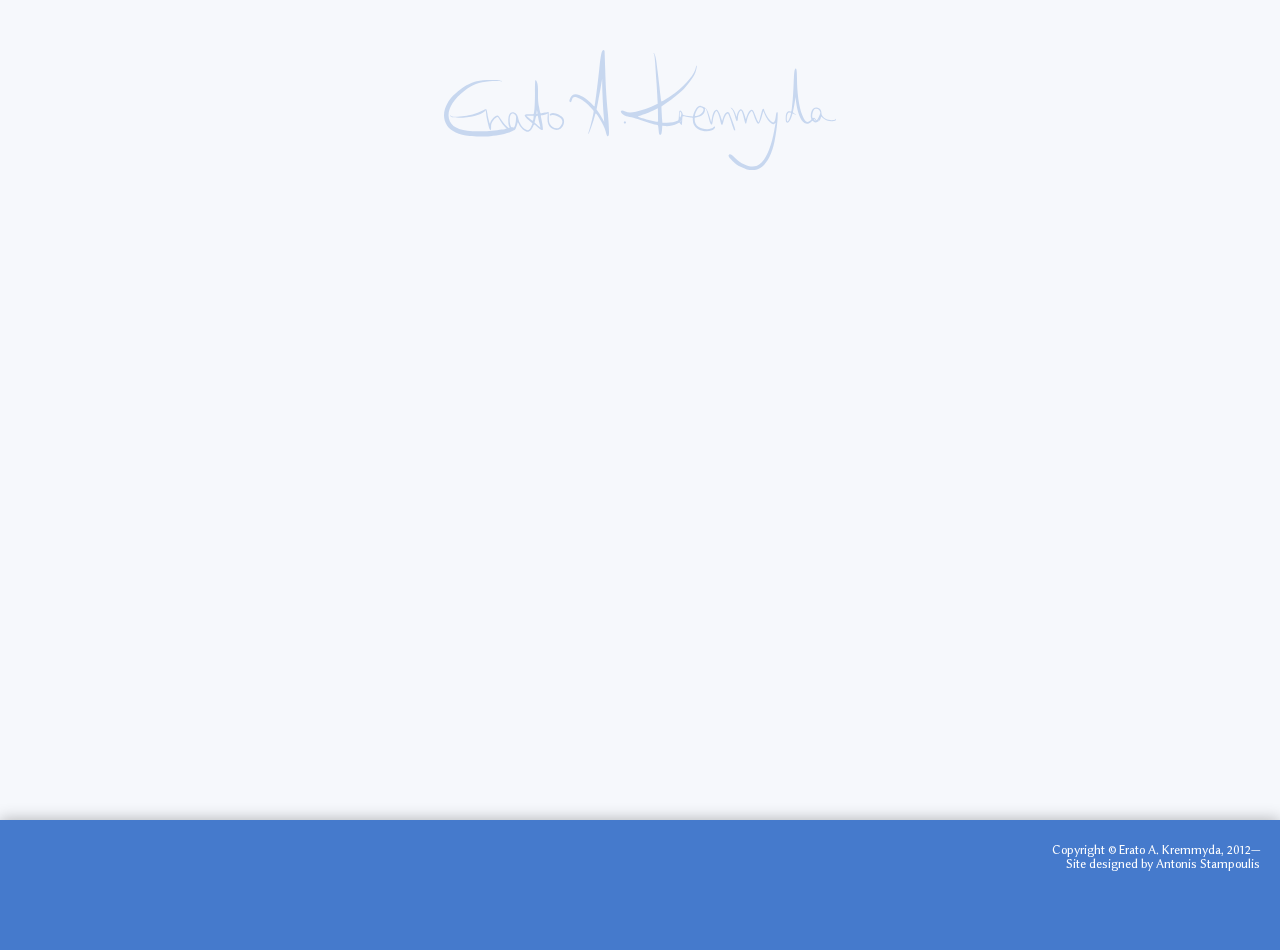
==== current_site.html @ 34c28717 "paused the operation of the site" ====
<!doctype html>
<html class="no-js">
  <head>
    <meta charset="utf-8">
    <title>Erato A. Kremmyda</title>

    <!--[if lt IE 7]>
	<style type="text/css">
		.wrapall { height:100%; }
	</style>
    <![endif]-->

    <link rel="stylesheet" type="text/css" href="site/css/main.css">

    <script type="text/javascript" src="site/js/modernizr.custom.min.js"></script>
    
    <script type="text/javascript" src="http://ajax.googleapis.com/ajax/libs/jquery/1.7.2/jquery.min.js"></script>
    
    <script type="text/javascript" src="site/js/jquery-ui-1.8.21.custom.min.js"></script>
    <script type="text/javascript" src="site/js/jquery.easing.1.3.js"></script>
    <script type="text/javascript" src="site/js/jquery.waypoints.min.js"></script>
    <script type="text/javascript" src="site/js/jquery.mylavalamp.js"></script>
    <script type="text/javascript" src="site/js/galleria-1.2.8.min.js"></script>
    <script type="text/javascript" src="site/themes/galleria.classic.min.js"></script>
    <link rel="stylesheet" href="site/themes/galleria.classic.css">
    <script type="text/javascript" src="site/js/main.js"></script>

  </head>
  <body>

    <div id="loading">
      Loading...
    </div>

    <div class="wrapall">

    <div class="wrapmain initOff">
    <header>
      <div id="title">
	<!-- <a href="#portrait" class="default"> -->
	<img src="site/img/signature.png" style="width: 392px; height: 120px;"
	     alt="Erato A. Kremmyda" class="replacesvg" />
	
	<h1 style="display: none;">Erato A. Kremmyda</h1>
	
	</a>
      </div>
      <div id="subtitle">
	COMPOSER
      </div>
    </header>

    <div class="wrapcont">
      

      <div class="navheader">MUSIC SAMPLES</div>
      <div class="clearing"></div>

    <nav>
      
      <div class="clearing"></div>

      <p><a href="#">Film</a></p>
      <ul class="lavalamp">
	
	<li class="real"><a href="#flamingos">Flamingos (Fantasia)</a></li>
	
	<li class="real"><a href="#paradiseNow">Paradise Now</a></li>
	
	<li class="real"><a href="#kramer">Kramer vs. Kramer</a></li>
	
	<li class="real"><a href="#words">Words</a></li>
	
	<li class="real"><a href="#threecandles">Three Candles <small>(documentary)</small></a></li>
	
	<li class="real"><a href="#breakaway">Break Away</a></li>
	
	<li class="real"><a href="#blacktruffle">Black Truffle</a></li>
	
	<li class="real"><a href="#nocountry">No Country for Old Men</a></li>
	
      </ul>

      <div class="clearing"></div>
      
      <p><a href="#">Theatre</a></p>
      <ul class="lavalamp">
	
	<li class="real"><a href="#teleia">The Dot</a></li>
	
	<li class="real"><a href="#vanya">vanya</a></li>
	
	<li class="real"><a href="#marie">*Marie in Tomorrowland</a></li>
	
	<li class="real"><a href="#rainsong">*rainsong</a></li>
	
	<li class="real"><a href="#wagonwheel">Wagon Wheel</a></li>
	
	<li class="real"><a href="#hamlet">*A Document in Madness&#58;<br>a tale of Hamlet <small>(dance)</small></a></li>
	
	<li class="real"><a href="#revolution">Revolution Trilogy</a></li>
	
	<li class="real"><a href="#childhood">From A Childhood</a></li>
	
	<li class="real">*<span style="font-size: 15px"> &mdash; in development</span></li>
      </ul>

      <div class="clearing"></div>

      
      <p><a href="#bio">Short Bio</a></p>
      <div class="clearing"></div>
      
      <p><a href="#photos">Production Photos</a></p>
      <div class="clearing"></div>
      

    </nav>

    <section id="main">

      <!--
      <div class="mainpage" linkname="portrait" style="margin-left: 0px;">
		<img src="site/img/portrait.png" />
      </div>
      -->

      
      <div class="mainpage" id="bio">
	<p class="title">Short Bio</p>
	<p>Originally from Athens (Greece), Erato A. Kremmyda <img src="site/img/smallportrait.png" alt="" /> is a New York based composer primarily devoted to collaborative work.  Currently focusing on theatre, film and documentary, Erato explores collaborations all over the world and loves the challenge of every new project. She is a 2006 Fulbright fellow and a proud member of <span class="caps">ASCAP</span>, the Dramatists Guild of America, the American Composers Forum and Bastard Playground. A graduate of Tisch School of the Arts (scholar), Steinhardt <span class="caps">NYU</span>, Athens University and Athens Conservatory, she has been awarded for her music both in Greece and in the United States.</p>
<p>[Full resume, references and more work samples available upon request.]</p>
<p><em>Current/recent collaborations</em>:<br />
<strong>Maggie-Kate Coleman, Olympia Dukakis, Sam Pinkleton,<br />
Onur Karaoglu, Rob Heller, Dimitris Bogdanos, Robin Sandusky,<br />
Ioli Andreadi, Jay Stern, Mason Beggs, Ella Rose Chary,<br />
Mark Schneider, Jack O&#8217;Brien, Maria Gabriella Pezzo, Wenwen Ren</strong>.</p>
      </div>
      
      <div class="mainpage" id="photos">
	<p class="title">Production Photos</p>
	<p class="subtitle">&#8220;vanya&#8221;, 2 Great Jones 2011</p>
<div id="photos2" style="width:650px; height:400px;"></div>
<script type="text/javascript">
Galleria.run("#photos2", { wait : true, lightbox: true, showInfo : false, 
  dataSource : 
[    { image: "site/gallery/vanya1-small.jpg", big: "site/gallery/vanya1.jpg"},
   { image: "site/gallery/vanya2-small.jpg", big: "site/gallery/vanya2.jpg"},
   { image: "site/gallery/vanya3-small.jpg", big: "site/gallery/vanya3.jpg"},
   { image: "site/gallery/vanya4-small.jpg", big: "site/gallery/vanya4.jpg"},
   { image: "site/gallery/vanya5-small.jpg", big: "site/gallery/vanya5.jpg"}
]});
</script><br>

<p>Directed by Onur Karaoglu<br />
Lighting &amp; Set Design by Marie Yokoyama</p>
<p class="subtitle">&#8220;The Dot&#8221; at Bios-Exploring Urban Cultures 2011-2012</p>
<div id="photos4" style="width:650px; height:400px;"></div>
<script type="text/javascript">
Galleria.run("#photos4", { wait : true, lightbox: true, showInfo : false, 
  dataSource : 
[    { image: "site/gallery/thedot1-small.jpg", big: "site/gallery/thedot1.jpg"},
   { image: "site/gallery/thedot2-small.jpg", big: "site/gallery/thedot2.jpg"},
   { image: "site/gallery/thedot3-small.jpg", big: "site/gallery/thedot3.jpg"}
]});
</script><br>

<p>Photos by Christoforos Doulgeris</p>
<p>Directed by Dimitris Bogdanos<br />
Video, set and costume design: Lydia Kontogiorgi, Mariza Pagkaki<br />
Lighting design: Dimitris Papathanassiou, Ilias Eliezer</p>
<p class="subtitle">&#8220;Wagon Wheel&#8221;, Planet Connections Festivity 2009</p>
<div id="photos1" style="width:650px; height:400px;"></div>
<script type="text/javascript">
Galleria.run("#photos1", { wait : true, lightbox: true, showInfo : false, 
  dataSource : 
[ { image: "site/gallery/WagonWheel-002-small.jpg", big: "site/gallery/WagonWheel-002.jpg" },
   { image: "site/gallery/WagonWheel-010-small.jpg", big: "site/gallery/WagonWheel-010.jpg" },
   { image: "site/gallery/WagonWheel-014-small.jpg", big: "site/gallery/WagonWheel-014.jpg" },
   { image: "site/gallery/WagonWheel-019-small.jpg", big: "site/gallery/WagonWheel-019.jpg" },
   { image: "site/gallery/WagonWheel-021-small.jpg", big: "site/gallery/WagonWheel-021.jpg" },
   { image: "site/gallery/WagonWheel-029-small.jpg", big: "site/gallery/WagonWheel-029.jpg" },
   { image: "site/gallery/WagonWheel-032-small.jpg", big: "site/gallery/WagonWheel-032.jpg" },
   { image: "site/gallery/WagonWheel-047-small.jpg", big: "site/gallery/WagonWheel-047.jpg" },
   { image: "site/gallery/WagonWheel-048-small.jpg", big: "site/gallery/WagonWheel-048.jpg" },
   { image: "site/gallery/WagonWheel-062-small.jpg", big: "site/gallery/WagonWheel-062.jpg" }
]});
</script><br>

<p>Photos by Aaron Epstein</p>
<p>Directed by Rob Heller<br />
Choreographer: Clare Cook<br />
Scenic Designer: Alyssa Erin Yackley<br />
Costume Designer: Cherrye Davis<br />
Lighting Designer: Tom Bergeron</p>
<p class="subtitle">&#8220;Revolution Trilogy&#8221; at Columbia Stages, 2009</p>
<div id="photos3" style="width:650px; height:400px;"></div>
<script type="text/javascript">
Galleria.run("#photos3", { wait : true, lightbox: true, showInfo : false, 
  dataSource : 
[  { image: "site/gallery/revolution1-small.jpg", big: "site/gallery/revolution1.jpg"},
   { image: "site/gallery/revolution2-small.jpg", big: "site/gallery/revolution2.jpg"},
   { image: "site/gallery/revolution3-small.jpg", big: "site/gallery/revolution3.jpg"},
   { image: "site/gallery/revolution4-small.jpg", big: "site/gallery/revolution4.jpg"}
]});
</script><br>

<p>Directed by Onur Karaoglu</p>
      </div>
      


      
      <div class="mainpage" id="flamingos">
	<p class="title">Flamingos (Fantasia)</p>
	<p><a href="http://www.youtube.com/embed/3IRkW9cHcgc?rel=0&autohide=1&modestbranding=1&showinfo=0&wmode=opaque&origin=http://www.eratoAkremmyda.com/&enablejsapi=1" class="youtube">Youtube Link</a></p>
<p>Re-score, Live Recording<br />
(2012, for display purposes only)</p>
<p class="small">mix by Alina Freiman</p>
      </div>
      
      <div class="mainpage" id="teleia">
	
	<p class="title">The Dot</p>
<p><a href="http://www.youtube.com/embed/B2yaZnA_M48?rel=0&autohide=1&modestbranding=1&showinfo=0&wmode=opaque&origin=http://www.eratoAkremmyda.com/&enablejsapi=1" class="youtube">Youtube Link</a><br />
Στο Όνειρο Τελεία (Sto oniro telia)</p>
<p>Children&#8217;s play based on the book by Peter Reynolds<br />
Directed by <strong>Dimitris Bogdanos</strong>, lyrics by <strong>Konstantinos Bogdanos</strong><br />
(Athens, <span class="caps">BIOS</span> Exploring Urban Cultures &#8212; 2011-2012)</p>
      </div>
      
      <div class="mainpage" id="vanya">
	<p class="title">vanya</p>
	<p><a href="http://www.youtube.com/embed/EMSwJoogB08?rel=0&autohide=1&modestbranding=1&showinfo=0&wmode=opaque&origin=http://www.eratoAkremmyda.com/&enablejsapi=1" class="youtube">Youtube Link</a></p>
<p>Directed by <strong>Onur Karaoglu</strong> (2 Great Jones, New York, 2011 &#8212; Paisley in Blue Productions)</p>
      </div>
      
      <div class="mainpage" id="paradiseNow">
	<p class="title">Paradise Now</p>
	<p><a href="http://www.youtube.com/embed/wkRJtYBNA9Y?rel=0&autohide=1&modestbranding=1&showinfo=0&wmode=opaque&origin=http://www.eratoAkremmyda.com/&enablejsapi=1" class="youtube">Youtube Link</a></p>
<p>Directed by <strong>Hany Abu-Assad</strong><br />
(2012, for display purposes only)</p>
<p class="small">mix by Alina Freiman</p>
      </div>
      
      <div class="mainpage" id="kramer">
	<p class="title">Kramer vs. Kramer</p>
	<p><a href="site/music/kramer.mp3">Download MP3</a><br />
<a href="http://www.youtube.com/embed/w9jwkTmnBQY?rel=0&autohide=1&modestbranding=1&showinfo=0&wmode=opaque&origin=http://www.eratoAkremmyda.com/&enablejsapi=1" class="youtube">Youtube Link</a></p>
<p>Re-score, Live Recording<br />
(2012, for display purposes only)</p>
<p class="small">mix by Alina Freiman</p>
      </div>
      
      <div class="mainpage" id="marie">
	<p class="title">Marie in Tomorrowland</p>
	<p><a href="http://www.youtube.com/embed/uB6ICAtQc-w?rel=0&autohide=1&modestbranding=1&showinfo=0&wmode=opaque&origin=http://www.eratoAkremmyda.com/&enablejsapi=1" class="youtube">Youtube Link</a><br />
&#42;medley of 6 music ideas<br />
(in development at the Civilians R and D Group, with <strong>Maggie-Kate Coleman</strong> and <strong>Sam Pinkleton</strong>)</p>
      </div>
      
      <div class="mainpage" id="rainsong">
	<p class="title">rainsong</p>
	<p><a href="http://www.youtube.com/embed/KYQM2yIQFUc?rel=0&autohide=1&modestbranding=1&showinfo=0&wmode=opaque&origin=http://www.eratoAkremmyda.com/&enablejsapi=1" class="youtube">Youtube Link</a></p>
<p>&#42;mix of three excerpts<br />
Book and lyrics by <strong>Maggie-Kate Coleman</strong>, music by <strong>Erato A. Kremmyda</strong><br />
(in development, with director <strong>Robert Heller</strong> &#8212; <span class="caps">CAP</span> 21 writers residency)</p>
      </div>
      
      <div class="mainpage" id="words">
	<p class="title">Words</p>
	<p><a href="http://www.youtube.com/embed/gQhCwMMShDM?rel=0&autohide=1&modestbranding=1&showinfo=0&wmode=opaque&origin=http://www.eratoAkremmyda.com/&enablejsapi=1" class="youtube">Youtube Link</a></p>
<p>Directed by <strong>Max Strebel</strong><br />
(2009, for display purposes only)</p>
<p class="small">mix by Alina Freiman</p>
      </div>
      
      <div class="mainpage" id="threecandles">
	<p class="title">Three Candles <small>(documentary)</small></p>
	<p><a href="http://www.youtube.com/embed/4FCXslstd8M?rel=0&autohide=1&modestbranding=1&showinfo=0&wmode=opaque&origin=http://www.eratoAkremmyda.com/&enablejsapi=1" class="youtube">Youtube Link</a></p>
<p>Fundraising trailer for <strong>Three Candles</strong> (working title)<br />
Documentary by <a href="http://www.oramapictures.info/"><strong>Orama Pictures</strong></a><br />
(2011, for display purposes only)</p>
      </div>
      
      <div class="mainpage" id="wagonwheel">
	<p class="title">Wagon Wheel</p>
	<p><a href="http://www.youtube.com/embed/76rt9t5Ydvw?rel=0&autohide=1&modestbranding=1&showinfo=0&wmode=opaque&origin=http://www.eratoAkremmyda.com/&enablejsapi=1" class="youtube">Youtube Link</a></p>
<p>&#8220;Keep the Wagon Rolling&#8221; (finale)<br />
From &#8220;Wagon Wheel&#8221;, a romany musical<br />
Book and lyrics by <strong>Robin Sandusky</strong>, music by <strong>Erato A. Kremmyda</strong><br />
Directed by <strong>Robert Heller</strong><br />
(New York, Planet Connections Festivity, 2008)</p>
      </div>
      
      <div class="mainpage" id="hamlet">
	
	<p class="title">A Document in Madness: A Tale of Hamlet (dance theatre)</p>
<p><a href="http://www.youtube.com/embed/ASrrgVfBVAw?rel=0&autohide=1&modestbranding=1&showinfo=0&wmode=opaque&origin=http://www.eratoAkremmyda.com/&enablejsapi=1" class="youtube">Youtube Link</a></p>
<p>*Ophelia<br />
(in development, directed by Mason Beggs &#8212; Theatre Han productions)</p>
      </div>
      
      <div class="mainpage" id="breakaway">
	<p class="title">Break Away</p>
	<p><a href="http://www.youtube.com/embed/PkeY9-1JUL4?rel=0&autohide=1&modestbranding=1&showinfo=0&wmode=opaque&origin=http://www.eratoAkremmyda.com/&enablejsapi=1" class="youtube">Youtube Link</a></p>
<p>Directed by <strong>Molly Cooper</strong><br />
(2010, for display purposes only)</p>
<p class="small">mix by Alina Freiman</p>
      </div>
      
      <div class="mainpage" id="revolution">
	<p class="title">Revolution Trilogy</p>
	<p><a href="http://www.youtube.com/embed/GDv6m2NcaWk?rel=0&autohide=1&modestbranding=1&showinfo=0&wmode=opaque&origin=http://www.eratoAkremmyda.com/&enablejsapi=1" class="youtube">Youtube Link</a></p>
<p>Directed by <strong>Onur Karaoglu</strong> (New York, Columbia Stages, 2009)<br />
music improvised live and performed by Erato A. Kremmyda<br />
[devised play based on &#8220;The Caucasian Chalk Circle&#8221; (Brecht), &#8220;The Garden&#8221; (Genet) and &#8220;The Bitter Tears of Petra von Kant&#8221; (Rainer Werner Fassbinder)]</p>
      </div>
      
      <div class="mainpage" id="blacktruffle">
	<p class="title">Black Truffle</p>
	<p><a href="http://www.youtube.com/embed/zXk-x0BN4Nk?rel=0&autohide=1&modestbranding=1&showinfo=0&wmode=opaque&origin=http://www.eratoAkremmyda.com/&enablejsapi=1" class="youtube">Youtube Link</a></p>
<p><span class="caps">NYU</span>, Scoring for Film and Multimedia<br />
(2009, for display purposes only)</p>
<p class="small">mix by Alina Freiman</p>
      </div>
      
      <div class="mainpage" id="childhood">
	<p class="title">From A Childhood</p>
	<p><a href="http://www.youtube.com/embed/Qc5V6HzR-9k?rel=0&autohide=1&modestbranding=1&showinfo=0&wmode=opaque&origin=http://www.eratoAkremmyda.com/&enablejsapi=1" class="youtube">Youtube Link</a></p>
<p>&#8220;My Room&#8221; (Mother, Room), a duet from &#8220;From A Childhood&#8221;, a one-act musical.<br />
Book and lyrics by <strong>Maggie-Kate Coleman</strong>, Music by <strong>Erato A. Kremmyda</strong><br />
Directed by <strong>Scott Davenport Richards</strong><br />
(Montclair University &#8212; 2009)</p>
      </div>
      
      <div class="mainpage" id="nocountry">
	<p class="title">No Country for Old Men</p>
	<p><a href="http://www.youtube.com/embed/XQwxn5m3wx4?rel=0&autohide=1&modestbranding=1&showinfo=0&wmode=opaque&origin=http://www.eratoAkremmyda.com/&enablejsapi=1" class="youtube">Youtube Link</a><br />
Directed by <strong>Joel Coen</strong> and <strong>Ethan Coen</strong><br />
(2012, for display purposes only)</p>
      </div>
      

    </section>
    </div>

  <div class="clearing"></div>

  </div>

    <div id="construction" class="initOff">
      Website under construction.<br>
      More material coming up soon!
    </div>

  <footer>
    <section id="contact" class="fixed initOff">
      
      <a class="contactaddress" href="#">eratokrem<span style="display:none;">(REMOVEME)</span>&#64;<span></span>&#103;m&#97;il&#46;com</a>
      
      · New York: (+1) 646 853 2105 · Athens: (+30) 6977 342465
      <div id="contact_anchor" class="anchortest"></div>
    </section>

    <div id="rest">
    <p>Copyright &copy; Erato A. Kremmyda, 2012&#151; <br>
    Site designed by Antonis Stampoulis</p>
    </div>

  </footer>

  </div>

  </body>
</html>
---- site/css/main.css ----
/* Fonts */
/* main color: rgb(117, 128, 216) */

@font-face {
      font-family: 'Linux Biolinum O';
      src: url('../font/linbiolinum_r-webfont.eot');
      src: url('../font/linbiolinum_r-webfont.eot?#iefix') format('embedded-opentype'),
      url('../font/linbiolinum_r-webfont.woff') format('woff'),
      url('../font/linbiolinum_r-webfont.ttf') format('truetype'),
      url('../font/linbiolinum_r-webfont.svg#LinuxBiolinumORegular') format('svg');
      font-weight: normal;
      font-style: normal;
}

@font-face {
      font-family: 'Linux Biolinum O';
      src: url('../font/linbiolinum_rb-webfont.eot');
      src: url('../font/linbiolinum_rb-webfont.eot?#iefix') format('embedded-opentype'),
      url('../font/linbiolinum_rb-webfont.woff') format('woff'),
      url('../font/linbiolinum_rb-webfont.ttf') format('truetype'),
      url('../font/linbiolinum_rb-webfont.svg#LinuxBiolinumOBold') format('svg');
      font-weight: bold;
      font-style: normal;
}

@font-face {
    font-family: 'Linux Biolinum O';
    src: url('../font/linbiolinum_ri-webfont.eot');
    src: url('../font/linbiolinum_ri-webfont.eot?#iefix') format('embedded-opentype'),
         url('../font/linbiolinum_ri-webfont.woff') format('woff'),
         url('../font/linbiolinum_ri-webfont.ttf') format('truetype'),
         url('../font/linbiolinum_ri-webfont.svg#LinuxBiolinumOItalic') format('svg');
    font-weight: normal;
    font-style: italic;
}  

/* Champagne And Limousines */
/* A font by Lauren Thompson (Nymphont) -> www.nymfont.com */
@font-face {
      font-family: 'Champagne And Limousines';
      src: url('../font/champagne__limousines-webfont.eot');
      src: url('../font/champagne__limousines-webfont.eot?#iefix') format('embedded-opentype'),
      url('../font/champagne__limousines-webfont.woff') format('woff'),
      url('../font/champagne__limousines-webfont.ttf') format('truetype'),
      url('../font/champagne__limousines-webfont.svg#Champagne&LimousinesRegular') format('svg');
      font-weight: normal;
      font-style: normal;
}

@font-face {
    font-family: 'Champagne And Limousines';
    src: url('../font/champagne__limousines_bold-webfont.eot');
    src: url('../font/champagne__limousines_bold-webfont.eot?#iefix') format('embedded-opentype'),
         url('../font/champagne__limousines_bold-webfont.woff') format('woff'),
         url('../font/champagne__limousines_bold-webfont.ttf') format('truetype'),
         url('../font/champagne__limousines_bold-webfont.svg#Champagne&LimousinesBold') format('svg');
    font-weight: bold;
    font-style: normal;

}

/* Make sure that footer is at the bottom of the screen */

html,body { margin: 0; padding: 0; height: 100%; }
.wrapall  { min-height: 100%; position: relative; }
.wrapmain { padding-bottom: 350px; }
.wrapcont { display: block; width: 100%; }

footer    { 
    height: 130px;
    display: block;
    width: 100%;
    margin: 0;
    position: absolute;
    bottom: 0;
}

/* general stuff */

body {
    color: black;
    text-align: center;
    font-family: 'Linux Biolinum O', sans;
    background: rgb(246, 248, 252); //url('../img/background2.png');
}

a, a:hover, a:visited, a:active {
    text-decoration: none;
    color: rgb(100,100,100);
}

a:hover {
    color: black;
}

.clearing { clear: both; }
.initOff  { opacity: 0.0; }

/* loading screen */
#loading {
    font-family: sans;
    font-size: 1.2em;
    position: absolute;
    right: 20px;
    bottom: 50px;
}


/* header */

header {
    margin-top: 50px;
    margin-bottom: 0px;
    text-align: center;
    margin-left: auto;
    margin-right: auto;
    display: block;
}

header div {
    display: block;
    text-align: center;
    margin-left: auto;
    margin-right: auto;
}

header #title {
    font-size: 120px;
    font-family: serif;
    color: rgb(69, 122, 204);
}

header #line  {
    width: 600px;
    height: 0px;
    padding: 0px;
    border-top: 3px solid black;
    margin-top: 20px;
}

header #subtitle {
    font-size: 20px;
    letter-spacing: 3px;
    color: rgb(69, 122, 204);
    font-family: 'Champagne And Limousines', 'Futura', serif;
    position:relative;
    left: -70px;
    top: -50px;
    font-weight: normal;
}

header #contact {
    margin-top: 20px;
    font-size: 17px;
}


/* navigation */

nav {
    display: block;
    padding-top: 25px;

    /* 10 px around vertical line on the right */
    border-right: 1px solid black;
    padding-right: 10px;

    font-family: 'Champagne And Limousines', 'Futura', sans;
    font-size: 20px;
    
    width: 290px;
    overflow: hidden;
    float: left;

}

div.navheader {

    display: block;
    margin-left: 50px;
    padding-top: 0px;

    font-family: 'Champagne And Limousines', 'Futura', sans;
    letter-spacing: 10px;
    font-size: 15px;
    
    color: black;

    width: 263px;
    overflow: hidden;
    float: left;
    text-align: right;
    margin-bottom: 10px;

}


nav ul, nav p { text-align: right; }
nav ul        { list-style: none; }

nav p {
    font-size: 1.4em;
    padding-bottom: 5px;
    border-bottom: 1px solid black;
    margin-top: 25px;
    margin-bottom: 5px;
    color: rgb(69, 122, 204);
    margin-right: 10px;
    clear: both;
    margin-left: 50px;
}

nav p a,
nav p a:hover,
nav p a:visited,
nav p a:active {
    color: rgb(69, 122, 204);
}


nav li {   // or nav li.real for non-rounded lavalamp
    display: block;
    clear: both;
    float: right;

    -moz-border-radius: 10px;
    -khtml-border-radius: 10px;
    -webkit-border-radius: 10px;
    border-radius: 10px;

    margin-top: 2px;

    /* proper display of lavalamp and rounded background */
    z-index: 5;
    padding-left: 10px;
    padding-right: 10px;
    margin-bottom: 3px;

}

nav li.active a,
  nav li.active a:hover,
  nav li.active a:active,
  nav li.active a:visited { color: black; }

nav li.backLava { border-bottom: 2px solid black; }



/* main section */

section#main {
    display: block;
    text-align: left;
    padding-top: 15px;
    overflow-x: hidden;
}

section#main p { margin-top: 0px; margin-left: 0px; margin-right: 10px;
		 margin-bottom: 20px;
		 padding: 0; font-size: 20px; max-width: 650px;
	         text-align: justify; }
section#main p.title {
    font-family: 'Champagne And Limousines', 'Futura', serif;
    font-size: 25px;
    margin-bottom: 0.5em;
}

section#main p.subtitle {
    font-size: 23px;
    margin-bottom: 1em;
    margin-top: 2em; 
    color: rgb(69, 122, 204) ;
}

section#main a,
section#main a:active,
section#main a:hover,
section#main a:visited { color : rgb(69, 122, 204) ;
			 font-weight: bold; }
    

section#main p.small {
    font-size: 15px;
    font-style: italic;
}

div.mainpage {
    display: none;
    position: relative;
    margin-left: 35px;
}

div.mainpage#bio {
    max-width: 650px;
}

div.mainpage#bio img {
    float: right;
    margin-top: 10px;
    margin-bottom: 10px;
    margin-left: 20px;
}

/* contact section */

section#contact {

    background: rgb(69, 122, 204);
    color: white;

    display: block;

    width: 100%;
    font-size: 18px;
    padding-top: 10px;
    padding-bottom: 10px;

    margin-left: 0px;
    margin-right: 0px;

    z-index: 10;
    height: 18px;
    left: 0px;

}

section#contact.fixed {
    position: fixed;
    bottom: 0px;

    -moz-box-shadow: 0px 0px 15px rgba(0,0,0,0.25);
    -webkit-box-shadow: 0px 0px 15px rgba(0,0,0,0.25);
    box-shadow: 0px 0px 15px rgba(0,0,0,0.25);

//    background: rgb(246, 248, 252);
//    border-top: 1px solid rgb(69, 122, 204);
//    color: rgb(69, 122, 204);

}

section#contact.anchored {
    position: static;
}

// used to detect when section#contact goes out of view
.anchortest {
    display:block;
    width:100%;
    margin:0;
    padding:0;
}


section#contact a,
section#contact a:hover,
section#contact a:visited,
section#contact a:active {
    color: white;
    border-bottom: 1px dotted white;
}

section#contact.fixed a,
section#contact.fixed a:hover,
section#contact.fixed a:visited,
section#contact.fixed a:active {
//    color: rgb(69, 122, 204);
//    border-bottom: 1px dotted rgb(69, 122, 204);
}

#construction {
    position: fixed; right:20px; bottom: 80px; font-size:1.2em;
    -moz-border-radius: 10px;
    -khtml-border-radius: 10px;
    -webkit-border-radius: 10px;
    border-radius: 10px;
    padding: 5px;
    background: rgba(255, 255, 255, 0.5);
}

    

/* footer */

footer {
    clear: both;
    color: white;
    background: rgb(69, 122, 204);
    font-size: 0.8em;

    -moz-box-shadow: 0px 0px 15px rgba(0,0,0,0.3);
    -webkit-box-shadow: 0px 0px 15px rgba(0,0,0,0.3);
    box-shadow: 0px 0px 15px rgba(0,0,0,0.3);

}

footer #rest {
    padding-top: 10px;
    padding-bottom: 20px;
    padding-right: 20px;
    text-align: right;
}

iframe {
    margin-left: auto;
    margin-right: auto;
}
---- site/themes/galleria.classic.css ----
/* Galleria Classic Theme 2012-08-07 | https://raw.github.com/aino/galleria/master/LICENSE | (c) Aino */

#galleria-loader{height:1px!important}

.galleria-container {
    position: relative;
    overflow: hidden;
    background: #000;
}
.galleria-container img {
    -moz-user-select: none;
    -webkit-user-select: none;
    -o-user-select: none;
}
.galleria-stage {
    position: absolute;
    top: 10px;
    bottom: 60px;
    left: 10px;
    right: 10px;
    overflow:hidden;
}
.galleria-thumbnails-container {
    height: 50px;
    bottom: 0;
    position: absolute;
    left: 10px;
    right: 10px;
    z-index: 2;
}
.galleria-carousel .galleria-thumbnails-list {
    margin-left: 30px;
    margin-right: 30px;
}
.galleria-thumbnails .galleria-image {
    height: 40px;
    width: 60px;
    background: #000;
    margin: 0 5px 0 0;
    border: 1px solid #000;
    float: left;
    cursor: pointer;
}
.galleria-counter {
    position: absolute;
    bottom: 10px;
    left: 10px;
    text-align: right;
    color: #fff;
    font: normal 11px/1 arial,sans-serif;
    z-index: 1;
}
.galleria-loader {
    background: #000;
    width: 20px;
    height: 20px;
    position: absolute;
    top: 10px;
    right: 10px;
    z-index: 2;
    display: none;
    background: url(classic-loader.gif) no-repeat 2px 2px;
}
.galleria-info {
    width: 50%;
    top: 15px;
    left: 15px;
    z-index: 2;
    position: absolute;
}
.galleria-info-text {
    background-color: rgba(0,0,0,0.5);
    padding: 12px;
    display: none;
    /* IE7 */ zoom:1;
}
.galleria-info-title {
    font: bold 12px/1.1 arial,sans-serif;
    margin: 0;
    color: #fff;
    margin-bottom: 7px;
}
.galleria-info-description {
    font: italic 12px/1.4 georgia,serif;
    margin: 0;
    color: #bbb;
}
.galleria-info-close {
    width: 9px;
    height: 9px;
    position: absolute;
    top: 5px;
    right: 5px;
    background-position: -753px -11px;
    opacity: .5;
    filter: alpha(opacity=50);
    cursor: pointer;
    display: none;
}
.notouch .galleria-info-close:hover{
    opacity:1;
    filter: alpha(opacity=100);
}
.touch .galleria-info-close:active{
    opacity:1;
    filter: alpha(opacity=100);
}
.galleria-info-link {
    background-position: -669px -5px;
    opacity: .7;
    filter: alpha(opacity=70);
    position: absolute;
    width: 20px;
    height: 20px;
    cursor: pointer;
    background-color: #000;
}
.notouch .galleria-info-link:hover {
    opacity: 1;
    filter: alpha(opacity=100);
}
.touch .galleria-info-link:active {
    opacity: 1;
    filter: alpha(opacity=100);
}
.galleria-image-nav {
    position: absolute;
    top: 50%;
    margin-top: -62px;
    width: 100%;
    height: 62px;
    left: 0;
}
.galleria-image-nav-left,
.galleria-image-nav-right {
    opacity: .3;
    filter: alpha(opacity=30);
    cursor: pointer;
    width: 62px;
    height: 124px;
    position: absolute;
    left: 10px;
    z-index: 2;
    background-position: 0 46px;
}
.galleria-image-nav-right {
    left: auto;
    right: 10px;
    background-position: -254px 46px;
    z-index: 2;
}
.notouch .galleria-image-nav-left:hover,
.notouch .galleria-image-nav-right:hover {
    opacity: 1;
    filter: alpha(opacity=100);
}
.touch .galleria-image-nav-left:active,
.touch .galleria-image-nav-right:active {
    opacity: 1;
    filter: alpha(opacity=100);
}
.galleria-thumb-nav-left,
.galleria-thumb-nav-right {
    cursor: pointer;
    display: none;
    background-position: -495px 5px;
    position: absolute;
    left: 0;
    top: 0;
    height: 40px;
    width: 23px;
    z-index: 3;
    opacity: .8;
    filter: alpha(opacity=80);
}
.galleria-thumb-nav-right {
    background-position: -578px 5px;
    border-right: none;
    right: 0;
    left: auto;
}
.galleria-thumbnails-container .disabled {
    opacity: .2;
    filter: alpha(opacity=20);
    cursor: default;
}
.notouch .galleria-thumb-nav-left:hover,
.notouch .galleria-thumb-nav-right:hover {
    opacity: 1;
    filter: alpha(opacity=100);
    background-color: #111;
}
.touch .galleria-thumb-nav-left:active,
.touch .galleria-thumb-nav-right:active {
    opacity: 1;
    filter: alpha(opacity=100);
    background-color: #111;
}
.notouch .galleria-thumbnails-container .disabled:hover {
    opacity: .2;
    filter: alpha(opacity=20);
    background-color: transparent;
}

.galleria-carousel .galleria-thumb-nav-left,
.galleria-carousel .galleria-thumb-nav-right {
    display: block;
}
.galleria-thumb-nav-left,
.galleria-thumb-nav-right,
.galleria-info-link,
.galleria-info-close,
.galleria-image-nav-left,
.galleria-image-nav-right {
    background-image: url(classic-map.png);
    background-repeat: no-repeat;
}
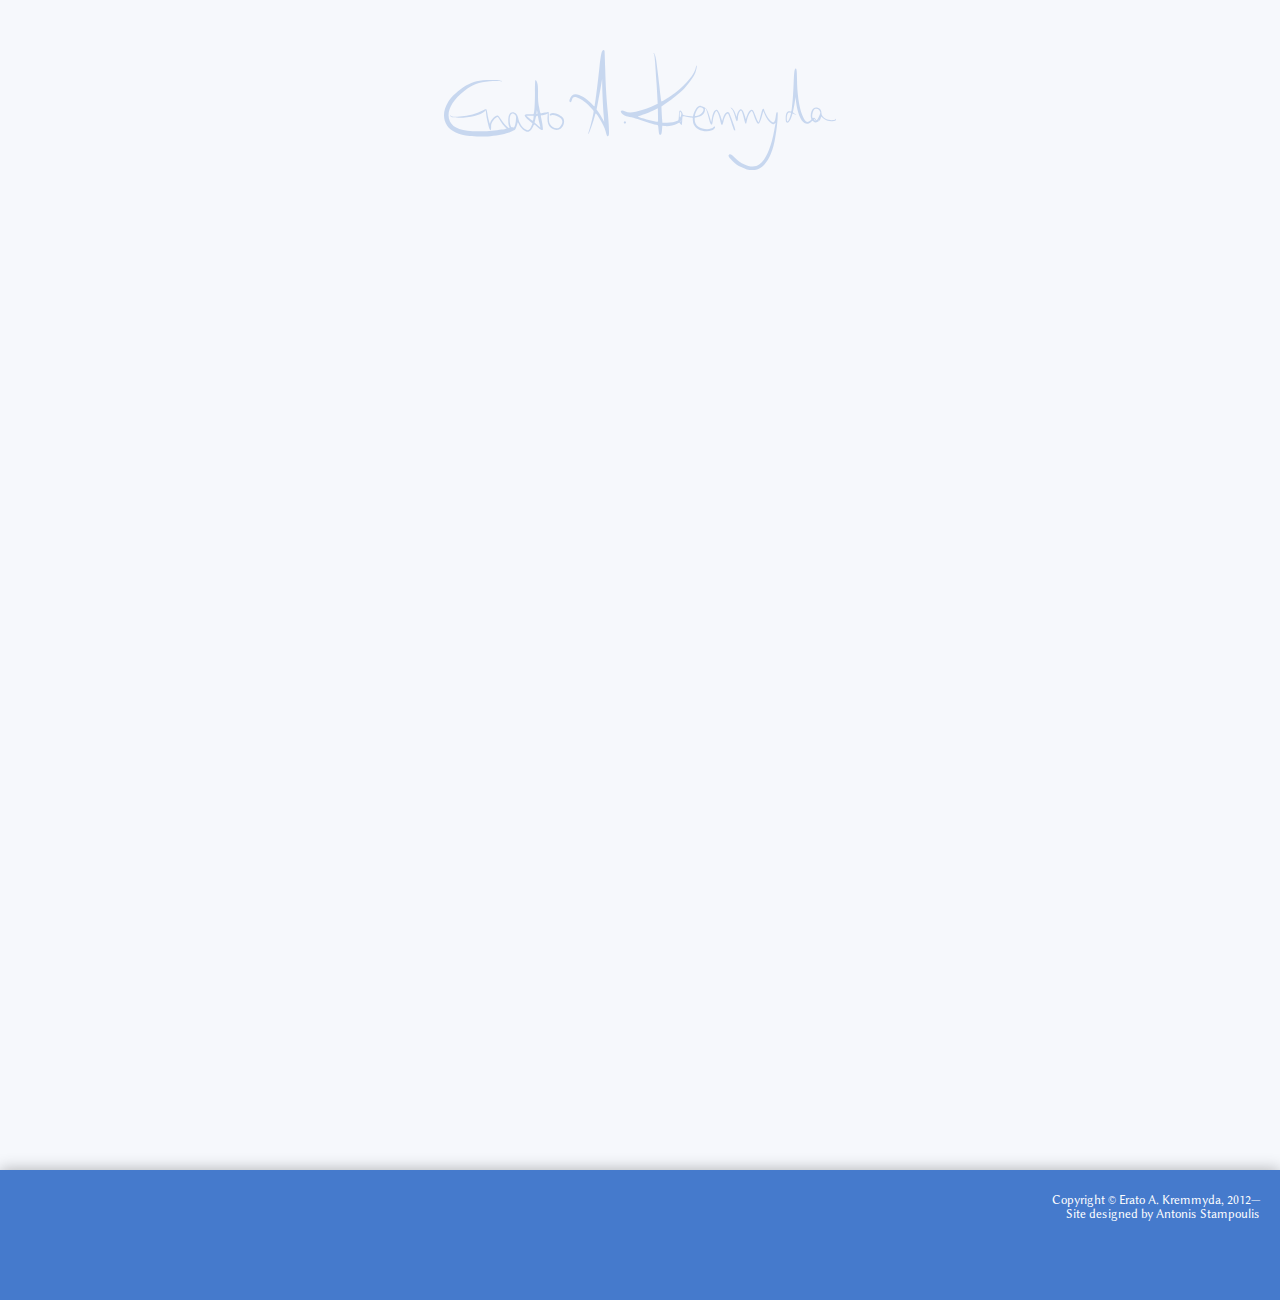
==== commit 5f9d70fa: "new site, only theater" ====
--- a/current_site.html
+++ b/current_site.html
@@ -13,14 +13,12 @@
     <link rel="stylesheet" type="text/css" href="site/css/main.css">
 
     <script type="text/javascript" src="site/js/modernizr.custom.min.js"></script>
-    
     <script type="text/javascript" src="http://ajax.googleapis.com/ajax/libs/jquery/1.7.2/jquery.min.js"></script>
-    
     <script type="text/javascript" src="site/js/jquery-ui-1.8.21.custom.min.js"></script>
     <script type="text/javascript" src="site/js/jquery.easing.1.3.js"></script>
     <script type="text/javascript" src="site/js/jquery.waypoints.min.js"></script>
     <script type="text/javascript" src="site/js/jquery.mylavalamp.js"></script>
-    <script type="text/javascript" src="site/js/galleria-1.2.8.min.js"></script>
+    <script type="text/javascript" src="site/js/galleria-1.4.2.min.js"></script>
     <script type="text/javascript" src="site/themes/galleria.classic.min.js"></script>
     <link rel="stylesheet" href="site/themes/galleria.classic.css">
     <script type="text/javascript" src="site/js/main.js"></script>
@@ -40,9 +38,7 @@
 	<!-- <a href="#portrait" class="default"> -->
 	<img src="site/img/signature.png" style="width: 392px; height: 120px;"
 	     alt="Erato A. Kremmyda" class="replacesvg" />
-	
 	<h1 style="display: none;">Erato A. Kremmyda</h1>
-	
 	</a>
       </div>
       <div id="subtitle">
@@ -51,129 +47,392 @@
     </header>
 
     <div class="wrapcont">
-      
-
-      <div class="navheader">MUSIC SAMPLES</div>
+
+    <nav>
       <div class="clearing"></div>
 
-    <nav>
+      
+      <p><a href="#bio">Short Bio</a></p>
       
       <div class="clearing"></div>
-
-      <p><a href="#">Film</a></p>
+      
+      <p><a href="#news">News</a></p>
+      
+      <div class="clearing"></div>
+      
+      <p><a href="#theatre">Music</a></p>
+      
       <ul class="lavalamp">
+  
+  <li class="real"><a href="#marie">*Marie in Tomorrowland</a></li>
+  
+  <li class="real"><a href="#hotel">Hotel Méditerranée</a></li>
+  
+  <li class="real"><a href="#vanya">vanya</a></li>
+  
+  <li class="real"><a href="#kassia">Kassia</a></li>
+  
+  <li class="real"><a href="#wagonwheel">Wagon Wheel</a></li>
+  
+  <li class="real"><a href="#fieldtrip">Field Trip</a></li>
+  
+  <li class="real"><a href="#revolution">Revolution Trilogy</a></li>
+  
+  <li class="real"><a href="#rainsong">*rainsong</a></li>
+  
+  <li class="real"><a href="#childhood">From A Childhood</a></li>
+  
+  <li class="real">*<span style="font-size: 15px"> &mdash; in development</span></li>
+</ul>
+
+      
+      <div class="clearing"></div>
+      
+      <p><a href="#photos">Gallery</a></p>
+      
+      <div class="clearing"></div>
+      
+      <p><a href="#cv">Resume</a></p>
+      
+      <div class="clearing"></div>
+      
+
+    </nav>
+
+    <section id="main">
+
+      
+      <div class="mainpage" id="bio">
 	
-	<li class="real"><a href="#flamingos">Flamingos (Fantasia)</a></li>
+	<img src="site/img/anotherportrait.png" style="height: 330px;"/>
+<p>
+Erato A. Kremmyda is a New York City based composer. Born and raised in Athens (Greece), she explores collaborations from all over the world and loves the challenge of every new project. A Fulbright scholar, awarded for her music both in the United States and in Greece, she is a graduate of Tisch School of the Arts (MFA), Steinhardt NYU (MM), the University of Athens and Athens Conservatory.  A member of the Dramatists Guild of America, ASCAP and Bastard Playground at the Drama League among a lot of other things, she really doesn't like long bios and would love it if you contacted her personally <a href="#" class="contactaddress_hidden">here</a>.
+</p>
+
+
+      </div>
+      
+      <div class="mainpage" id="news">
 	
-	<li class="real"><a href="#paradiseNow">Paradise Now</a></li>
+	<p class="title">Summer 2015:</p>
+<ul>
+	<li>In residency at the Orchard Project for “Marie In Tomorrowland”, with Maggie Kate Coleman and Sam Pinkleton</li>
+	<li>In residency at <span class="caps">SPACE</span> on Ryder Farm for “Marie In Tomorrowland”, with Maggie Kate Coleman and Sam Pinkleton</li>
+	<li>“World Wide Lab: A Directors’ Feast” in Syros’ Apollo Theater, resident composer and sound designer</li>
+</ul>
+<p class="title">Spring 2015:</p>
+<ul>
+	<li>“The Way We Live” by the Civilians at The Metropolitan Museum of Art: contributing a new song with lyrics by Maggie Kate Coleman, performed by Cindy Cheung</li>
+</ul>
+<p class="title">Winter 2015:</p>
+<ul>
+	<li>“Artaud/ Van Gogh, avec un pistolet” by Ioli Andreadi at Semion Theatre, Athens. Original music and sound design.</li>
+</ul>
+<p class="title">Fall 2014:</p>
+<ul>
+	<li>The Civilians R and D Lab presentation: “Marie In Tomorrowland” in  development with Maggie Kate Coleman and Sam Pinkleton</li>
+	<li>“Young Lear” at Teatro Duo, Rome, for the “World Wide Lab”. By Ioli Andreadi and Annie Levy</li>
+</ul>
+<p class="title">Summer 2014:</p>
+<ul>
+	<li>Recipient of the Anna Sosenko Assist Trust.</li>
+	<li>“Hotel Mediterrannée”, at The Wild Project / Between The Seas Festival, <span class="caps">NYC</span>. (Charles Mee’s “ Matisse’s Self Portrait” adaptation by Nadia Foskolou). Original music and sound design</li>
+</ul>
+<p class="title">Spring 2014:</p>
+<ul>
+	<li>“WAM Entertainment K-Pop” &#8211; Ars Nova / Woodshed Collective / Ma-Yi supported workshop (<span class="caps">NYC</span>), directed by Teddy Bergman. Original songs with lyrics by Maggie-Kate Coleman</li>
+</ul>
+      </div>
+      
+      <div class="mainpage" id="cv">
 	
-	<li class="real"><a href="#kramer">Kramer vs. Kramer</a></li>
-	
-	<li class="real"><a href="#words">Words</a></li>
-	
-	<li class="real"><a href="#threecandles">Three Candles <small>(documentary)</small></a></li>
-	
-	<li class="real"><a href="#breakaway">Break Away</a></li>
-	
-	<li class="real"><a href="#blacktruffle">Black Truffle</a></li>
-	
-	<li class="real"><a href="#nocountry">No Country for Old Men</a></li>
-	
-      </ul>
-
-      <div class="clearing"></div>
-      
-      <p><a href="#">Theatre</a></p>
-      <ul class="lavalamp">
-	
-	<li class="real"><a href="#teleia">The Dot</a></li>
-	
-	<li class="real"><a href="#vanya">vanya</a></li>
-	
-	<li class="real"><a href="#marie">*Marie in Tomorrowland</a></li>
-	
-	<li class="real"><a href="#rainsong">*rainsong</a></li>
-	
-	<li class="real"><a href="#wagonwheel">Wagon Wheel</a></li>
-	
-	<li class="real"><a href="#hamlet">*A Document in Madness&#58;<br>a tale of Hamlet <small>(dance)</small></a></li>
-	
-	<li class="real"><a href="#revolution">Revolution Trilogy</a></li>
-	
-	<li class="real"><a href="#childhood">From A Childhood</a></li>
-	
-	<li class="real">*<span style="font-size: 15px"> &mdash; in development</span></li>
-      </ul>
-
-      <div class="clearing"></div>
-
-      
-      <p><a href="#bio">Short Bio</a></p>
-      <div class="clearing"></div>
-      
-      <p><a href="#photos">Production Photos</a></p>
-      <div class="clearing"></div>
-      
-
-    </nav>
-
-    <section id="main">
-
-      <!--
-      <div class="mainpage" linkname="portrait" style="margin-left: 0px;">
-		<img src="site/img/portrait.png" />
-      </div>
-      -->
-
-      
-      <div class="mainpage" id="bio">
-	<p class="title">Short Bio</p>
-	<p>Originally from Athens (Greece), Erato A. Kremmyda <img src="site/img/smallportrait.png" alt="" /> is a New York based composer primarily devoted to collaborative work.  Currently focusing on theatre, film and documentary, Erato explores collaborations all over the world and loves the challenge of every new project. She is a 2006 Fulbright fellow and a proud member of <span class="caps">ASCAP</span>, the Dramatists Guild of America, the American Composers Forum and Bastard Playground. A graduate of Tisch School of the Arts (scholar), Steinhardt <span class="caps">NYU</span>, Athens University and Athens Conservatory, she has been awarded for her music both in Greece and in the United States.</p>
-<p>[Full resume, references and more work samples available upon request.]</p>
-<p><em>Current/recent collaborations</em>:<br />
-<strong>Maggie-Kate Coleman, Olympia Dukakis, Sam Pinkleton,<br />
-Onur Karaoglu, Rob Heller, Dimitris Bogdanos, Robin Sandusky,<br />
-Ioli Andreadi, Jay Stern, Mason Beggs, Ella Rose Chary,<br />
-Mark Schneider, Jack O&#8217;Brien, Maria Gabriella Pezzo, Wenwen Ren</strong>.</p>
+	<p class="firstSubtitle">Theatre <span class="small">(* denotes currently in development)</span></p>
+<table>
+	<tr>
+		<td> * Marie in Tomorrowland                                                              </td>
+		<td> The Civilians R and D Lab, <span class="caps">NYC</span> // 2015                                                                 </td>
+		<td> created in collaboration with Maggie-Kate Coleman &amp; Sam  Pinkleton </td>
+	</tr>
+	<tr>
+		<td> The Way They Live                                                                    </td>
+		<td> The Metropolitan Museum of Art, <span class="caps">NYC</span> // 2015                                                            </td>
+		<td> The Civilians, dir. Mia Rovegno                                    </td>
+	</tr>
+	<tr>
+		<td> Artaud/ Van Gogh, avec un pistolet                                                   </td>
+		<td> Semion Theatre, Athens // 2015                                                                         </td>
+		<td> dir. Ioli Andreadi                                                 </td>
+	</tr>
+	<tr>
+		<td> Hotel Mediterrannée <br> by Charles Mee <br> (“Matisse’s Self Portrait”: adaptation) </td>
+		<td> The Wild Project/Between The Seas Festival, <span class="caps">NYC</span> // 2014                                                </td>
+		<td> dir. Nadia Foskolou                                                </td>
+	</tr>
+	<tr>
+		<td> *WAM Entertainment K-Pop                                                             </td>
+		<td> Ars Nova/Woodshed Collective/Ma-Yi, <span class="caps">NYC</span> // 2014                                                        </td>
+		<td> dir. Teddy Bergman                                                 </td>
+	</tr>
+	<tr>
+		<td> *The Salt Makers <br>    by Amina Henry                                              </td>
+		<td> Here Arts Center, <span class="caps">NYC</span> // 2014 <br> The Dixon Place, <span class="caps">NYC</span> // 2014                                        </td>
+		<td> dir. Benjamin Haber Kamine                                         </td>
+	</tr>
+	<tr>
+		<td> Young Lear                                                                           </td>
+		<td> Teatro Duo, Rome [World Wide Lab] // 2014                                                              </td>
+		<td> dir. Ioli Andreadi &amp; Annie Levy                                    </td>
+	</tr>
+	<tr>
+		<td> The Dot                                                                              </td>
+		<td> Scrow Theatre, Athens // 2013-14 <br> Bios Theatre-Exploring Urban Cultures, Athens // 2012-13         </td>
+		<td> dir. Dimitris Bogdanos                                             </td>
+	</tr>
+	<tr>
+		<td> Story of an Hour                                                                     </td>
+		<td> Irondale, Brooklyn [World Wide Lab] // 2013                                                            </td>
+		<td> dir. Laura Tesman, Orly Noa Rabinyan                               </td>
+	</tr>
+	<tr>
+		<td> Wedding <br> by Bertold Brecht                                                       </td>
+		<td> Irondale, Brooklyn [World Wide Lab] // 2013                                                            </td>
+		<td> dir. Orly Noa Rabinyan &amp; Evan Tsitsias                             </td>
+	</tr>
+	<tr>
+		<td> Agamemnon                                                                            </td>
+		<td> Irondale, Brooklyn [World Wide Lab] // 2012-13                                                         </td>
+		<td> dir. Ioli Andreadi &amp; Jay Stern                                     </td>
+	</tr>
+	<tr>
+		<td> Let Me Ascertain You                                                                 </td>
+		<td> Joe’s Pub, <span class="caps">NYC</span> [Cabaret  Series] // 2013-14                                                            </td>
+		<td> The Civilians, dir. Steve Cosson                                   </td>
+	</tr>
+	<tr>
+		<td> Field Trip: A Climate Cabaret                                                        </td>
+		<td> Marfa Dialogues, <span class="caps">NYC</span> // 2012-13                                                                        </td>
+		<td> Superhero Clubhouse, dir. Jeremy Pickard                           </td>
+	</tr>
+	<tr>
+		<td> Kassia                                                                               </td>
+		<td> K.E.T, Athens // 2013                                                                                  </td>
+		<td> dir. Ioli Andreadi                                                 </td>
+	</tr>
+	<tr>
+		<td> We Are Theatre                                                                       </td>
+		<td> The Cherry Lane Theatre, <span class="caps">NYC</span> (concert) // 2012                                                         </td>
+		<td> The Guerilla Girls                                                 </td>
+	</tr>
+	<tr>
+		<td> A Document in Madness &#8212; <br> A Tale of Hamlet                                       </td>
+		<td> Theatre Han, <span class="caps">NYC</span> // 2012                                                                               </td>
+		<td> dir. Mason Beggs                                                   </td>
+	</tr>
+	<tr>
+		<td> Vanya                                                                                </td>
+		<td> Paisley in Blue, 2 Great Jones, <span class="caps">NYC</span> (site specific) // 2011                                            </td>
+		<td> dir. Onur Karaoglu                                                 </td>
+	</tr>
+	<tr>
+		<td> *Little Boat, a children’s opera                                                     </td>
+		<td> Tisch Black Box, <span class="caps">NYC</span> // 2011                                                                           </td>
+		<td> [Randall Eng’s Opera Lab]                                          </td>
+	</tr>
+	<tr>
+		<td> Choral Odes                                                                          </td>
+		<td> New York Musical Theatre Festival, <span class="caps">NYC</span> (workshop) // 2010                                              </td>
+		<td> dir. Ioli Andreadi                                                 </td>
+	</tr>
+	<tr>
+		<td> The Revolution trilogy                                                               </td>
+		<td> Columbia Stages/Shapiro Theatre, <span class="caps">NYC</span> // 2009                                                           </td>
+		<td> dir. Onur Karaoglu                                                 </td>
+	</tr>
+	<tr>
+		<td> Wagon Wheel <br> book/lyrics : Robin Sandusky                                        </td>
+		<td> Loewe Foundation Development “First Look” Award // 2009 <br> Planet Connections Festivity, <span class="caps">NYC</span> // 2009 </td>
+		<td> dir. Rob Heller                                                    </td>
+	</tr>
+	<tr>
+		<td> Rainsong <br> book/lyrics: Maggie-Kate Coleman                                       </td>
+		<td> Tisch School of Arts // 2008                                                                           </td>
+		<td> dir. Kara-Lynn Vaenni                                              </td>
+	</tr>
+	<tr>
+		<td> From a Childhood <br> book/lyrics: Maggie-Kate Coleman                               </td>
+		<td> Montclair State University // 2009                                                                     </td>
+		<td> dir. Scott Davenport Richards                                      </td>
+	</tr>
+	<tr>
+		<td>                                                                                      </td>
+		<td> Tisch School of Arts // 2007                                                                           </td>
+		<td> dir. Susanna Gellert                                               </td>
+	</tr>
+	<tr>
+		<td> Playtime <br> book/ lyrics: Sean Keogh                                               </td>
+		<td> The Laurie Beechman Theatre // 2007                                                                    </td>
+		<td> dir. Ryan Makenian                                                 </td>
+	</tr>
+</table>
+<p class="subtitle">Awards / Residencies / Affiliations</p>
+<table>
+	<tr>
+		<td> Fulbright Scholarship                                                                         </td>
+		<td>            2006 </td>
+	</tr>
+	<tr>
+		<td> The Orchard Project residency                                                                 </td>
+		<td>            2015 </td>
+	</tr>
+	<tr>
+		<td> <span class="caps">SPACE</span> on Ryder Farm residency                                                                 </td>
+		<td>            2015 </td>
+	</tr>
+	<tr>
+		<td> Anna Sosenko Assist Trust                                                                     </td>
+		<td>            2014 </td>
+	</tr>
+	<tr>
+		<td> Columbia University: Guest Music Theatre Composer                                             </td>
+		<td>            2012 </td>
+	</tr>
+	<tr>
+		<td> Yale School of Drama: Guest Music Theatre Composer                                            </td>
+		<td>            2009 </td>
+	</tr>
+	<tr>
+		<td> The Civilians R and D Group                                                                   </td>
+		<td>         2013-14 </td>
+	</tr>
+	<tr>
+		<td> World Wide Lab:  Resident Composer and Sound Designer                                         </td>
+		<td> 2012 to present </td>
+	</tr>
+	<tr>
+		<td> <span class="caps">BASTARD</span> <span class="caps">PLAYGROUND</span> at the Drama League:  Resident Composer                                    </td>
+		<td> 2013 to present </td>
+	</tr>
+	<tr>
+		<td> Composer in Residency: <span class="caps">CAP</span> 21 Co-op                                                           </td>
+		<td>         2010-12 </td>
+	</tr>
+	<tr>
+		<td> <span class="caps">ASCAP</span>/Columbia Workshop: Film Scoring Fellow                                                  </td>
+		<td>            2013 </td>
+	</tr>
+	<tr>
+		<td> Frederick Lowe Foundation Award: <span class="caps">FIRST</span> <span class="caps">LOOK</span> Reading Series, Tisch                             </td>
+		<td>            2009 </td>
+	</tr>
+	<tr>
+		<td> Dean’s Scholarship – Tisch School of the Arts                                                 </td>
+		<td>          2006-8 </td>
+	</tr>
+	<tr>
+		<td> “Voice Lifting” National Composition Prize – Orchestra of Colors and Athens Cultural Olympiad </td>
+		<td>            2004 </td>
+	</tr>
+	<tr>
+		<td> The Dramatists Guild: member                                                                  </td>
+		<td> 2008 to present </td>
+	</tr>
+	<tr>
+		<td> <span class="caps">ASCAP</span>: member                                                                                 </td>
+		<td> 2010 to present </td>
+	</tr>
+</table>
+<p class="subtitle">Education</p>
+<table>
+	<tr>
+		<td> Master of Fine Arts, Tisch School of Arts at New York University  (Music Theatre Writing) </td>
+	</tr>
+	<tr>
+		<td> Master of Music, Steinhardt School at New York University (Film Scoring)                  </td>
+	</tr>
+	<tr>
+		<td> Tisch School of Arts : Opera Lab with Randall Eng                                         </td>
+	</tr>
+	<tr>
+		<td> Athens University  (with Distinction)                                                     </td>
+	</tr>
+	<tr>
+		<td> Athens Conservatory (with Distinction)                                                    </td>
+	</tr>
+</table>
+<div class="subtitle" style="text-align: right; width: 100%; margin-top: 30px; font-style: italic; ">references available upon request</div>
+<div class="subtitle" style="text-align: center; margin-top: 15px; font-size: 15px;">{current to June 2015}</div>
       </div>
       
       <div class="mainpage" id="photos">
-	<p class="title">Production Photos</p>
-	<p class="subtitle">&#8220;vanya&#8221;, 2 Great Jones 2011</p>
-<div id="photos2" style="width:650px; height:400px;"></div>
-<script type="text/javascript">
-Galleria.run("#photos2", { wait : true, lightbox: true, showInfo : false, 
-  dataSource : 
-[    { image: "site/gallery/vanya1-small.jpg", big: "site/gallery/vanya1.jpg"},
+	<p class="title">Gallery</p>
+	<script type="text/javascript">
+  window.runGallery = function(id, dataSource) {
+  for (var i = 0; i < dataSource.length; i++) {
+     dataSource[i].title = $(id).next('span').html();
+  };
+  Galleria.run(id, { wait : true, lightbox: true, showInfo : false, thumbnails: false, dataSource: dataSource});
+  };
+</script>
+
+<div class="photoalbum">
+<div id="photos2" class="photogallery"></div>
+<span style="display: none;"><span class="photocaption">Photos by Onur Karaoglu</span></span>
+<span class="photogallerytitle">Vanya</span>
+<script type="text/javascript">
+window.runGallery("#photos2",
+[  { image: "site/gallery/vanya1-small.jpg", big: "site/gallery/vanya1.jpg"},
    { image: "site/gallery/vanya2-small.jpg", big: "site/gallery/vanya2.jpg"},
    { image: "site/gallery/vanya3-small.jpg", big: "site/gallery/vanya3.jpg"},
    { image: "site/gallery/vanya4-small.jpg", big: "site/gallery/vanya4.jpg"},
    { image: "site/gallery/vanya5-small.jpg", big: "site/gallery/vanya5.jpg"}
-]});
-</script><br>
-
-<p>Directed by Onur Karaoglu<br />
-Lighting &amp; Set Design by Marie Yokoyama</p>
-<p class="subtitle">&#8220;The Dot&#8221; at Bios-Exploring Urban Cultures 2011-2012</p>
-<div id="photos4" style="width:650px; height:400px;"></div>
-<script type="text/javascript">
-Galleria.run("#photos4", { wait : true, lightbox: true, showInfo : false, 
-  dataSource : 
+]);
+</script>
+</div>
+
+<div class="photoalbum">
+<div id="photos4" class="photogallery"></div>
+<span style="display: none;"><span class="photocaption">Photos by Christoforos Doulgeris</span></span>
+<span class="photogallerytitle">The Dot</span>
+<script type="text/javascript">
+window.runGallery("#photos4", 
 [    { image: "site/gallery/thedot1-small.jpg", big: "site/gallery/thedot1.jpg"},
    { image: "site/gallery/thedot2-small.jpg", big: "site/gallery/thedot2.jpg"},
-   { image: "site/gallery/thedot3-small.jpg", big: "site/gallery/thedot3.jpg"}
-]});
-</script><br>
-
-<p>Photos by Christoforos Doulgeris</p>
-<p>Directed by Dimitris Bogdanos<br />
-Video, set and costume design: Lydia Kontogiorgi, Mariza Pagkaki<br />
-Lighting design: Dimitris Papathanassiou, Ilias Eliezer</p>
-<p class="subtitle">&#8220;Wagon Wheel&#8221;, Planet Connections Festivity 2009</p>
-<div id="photos1" style="width:650px; height:400px;"></div>
-<script type="text/javascript">
-Galleria.run("#photos1", { wait : true, lightbox: true, showInfo : false, 
-  dataSource : 
+{ image: "site/gallery/thedot3-small.jpg", big: "site/gallery/thedot3.jpg"},
+{ image: "site/gallery/teleia/IMG_0039-small.jpg", big: "site/gallery/teleia/IMG_0039.jpg" }
+,
+{ image: "site/gallery/teleia/IMG_0057-small.jpg", big: "site/gallery/teleia/IMG_0057.jpg" }
+,
+{ image: "site/gallery/teleia/IMG_0083-small.jpg", big: "site/gallery/teleia/IMG_0083.jpg" }
+,
+{ image: "site/gallery/teleia/IMG_0163-small.jpg", big: "site/gallery/teleia/IMG_0163.jpg" }
+,
+{ image: "site/gallery/teleia/IMG_0216-small.jpg", big: "site/gallery/teleia/IMG_0216.jpg" }
+,
+{ image: "site/gallery/teleia/IMG_0244-small.jpg", big: "site/gallery/teleia/IMG_0244.jpg" }
+,
+{ image: "site/gallery/teleia/IMG_0247-small.jpg", big: "site/gallery/teleia/IMG_0247.jpg" }
+,
+{ image: "site/gallery/teleia/IMG_0269-small.jpg", big: "site/gallery/teleia/IMG_0269.jpg" }
+,
+{ image: "site/gallery/teleia/IMG_3053-small.jpg", big: "site/gallery/teleia/IMG_3053.jpg" }
+,
+{ image: "site/gallery/teleia/IMG_3083-small.jpg", big: "site/gallery/teleia/IMG_3083.jpg" }
+,
+{ image: "site/gallery/teleia/IMG_3085-small.jpg", big: "site/gallery/teleia/IMG_3085.jpg" }
+,
+{ image: "site/gallery/teleia/IMG_3134-small.jpg", big: "site/gallery/teleia/IMG_3134.jpg" }
+,
+{ image: "site/gallery/teleia/IMG_3137-small.jpg", big: "site/gallery/teleia/IMG_3137.jpg" }
+]);
+</script>
+</div>
+
+<div class="photoalbum">
+<div id="photos1" class="photogallery"></div>
+<span style="display: none;"><span class="photocaption">Photos by Aaron Epstein</span></span>
+<span class="photogallerytitle">Wagon Wheel</span>
+<script type="text/javascript">
+window.runGallery("#photos1", 
 [ { image: "site/gallery/WagonWheel-002-small.jpg", big: "site/gallery/WagonWheel-002.jpg" },
    { image: "site/gallery/WagonWheel-010-small.jpg", big: "site/gallery/WagonWheel-010.jpg" },
    { image: "site/gallery/WagonWheel-014-small.jpg", big: "site/gallery/WagonWheel-014.jpg" },
@@ -184,161 +443,301 @@
    { image: "site/gallery/WagonWheel-047-small.jpg", big: "site/gallery/WagonWheel-047.jpg" },
    { image: "site/gallery/WagonWheel-048-small.jpg", big: "site/gallery/WagonWheel-048.jpg" },
    { image: "site/gallery/WagonWheel-062-small.jpg", big: "site/gallery/WagonWheel-062.jpg" }
-]});
-</script><br>
-
-<p>Photos by Aaron Epstein</p>
-<p>Directed by Rob Heller<br />
-Choreographer: Clare Cook<br />
-Scenic Designer: Alyssa Erin Yackley<br />
-Costume Designer: Cherrye Davis<br />
-Lighting Designer: Tom Bergeron</p>
-<p class="subtitle">&#8220;Revolution Trilogy&#8221; at Columbia Stages, 2009</p>
-<div id="photos3" style="width:650px; height:400px;"></div>
-<script type="text/javascript">
-Galleria.run("#photos3", { wait : true, lightbox: true, showInfo : false, 
-  dataSource : 
+]);
+</script>
+</div>
+
+<div class="photoalbum">
+<div id="photos3" class="photogallery"></div>
+<span style="display: none;"><span class="photocaption">Photos by Onur Karaoglu</span></span>
+<span class="photogallerytitle">Revolution Trilogy</span>
+<script type="text/javascript">
+window.runGallery("#photos3", 
 [  { image: "site/gallery/revolution1-small.jpg", big: "site/gallery/revolution1.jpg"},
    { image: "site/gallery/revolution2-small.jpg", big: "site/gallery/revolution2.jpg"},
    { image: "site/gallery/revolution3-small.jpg", big: "site/gallery/revolution3.jpg"},
    { image: "site/gallery/revolution4-small.jpg", big: "site/gallery/revolution4.jpg"}
-]});
-</script><br>
-
-<p>Directed by Onur Karaoglu</p>
-      </div>
-      
-
-
-      
-      <div class="mainpage" id="flamingos">
-	<p class="title">Flamingos (Fantasia)</p>
-	<p><a href="http://www.youtube.com/embed/3IRkW9cHcgc?rel=0&autohide=1&modestbranding=1&showinfo=0&wmode=opaque&origin=http://www.eratoAkremmyda.com/&enablejsapi=1" class="youtube">Youtube Link</a></p>
-<p>Re-score, Live Recording<br />
-(2012, for display purposes only)</p>
-<p class="small">mix by Alina Freiman</p>
-      </div>
-      
-      <div class="mainpage" id="teleia">
-	
-	<p class="title">The Dot</p>
-<p><a href="http://www.youtube.com/embed/B2yaZnA_M48?rel=0&autohide=1&modestbranding=1&showinfo=0&wmode=opaque&origin=http://www.eratoAkremmyda.com/&enablejsapi=1" class="youtube">Youtube Link</a><br />
-Στο Όνειρο Τελεία (Sto oniro telia)</p>
-<p>Children&#8217;s play based on the book by Peter Reynolds<br />
-Directed by <strong>Dimitris Bogdanos</strong>, lyrics by <strong>Konstantinos Bogdanos</strong><br />
-(Athens, <span class="caps">BIOS</span> Exploring Urban Cultures &#8212; 2011-2012)</p>
-      </div>
-      
-      <div class="mainpage" id="vanya">
+]);
+</script>
+</div>
+
+<div class="photoalbum">
+<div id="photos5" class="photogallery"></div>
+<span style="display: none;"><span class="photocaption">Photos by Tom Hennings</span></span>
+<span class="photogallerytitle">Agamemnon</span>
+<script type="text/javascript">
+window.runGallery("#photos5",
+[
+{ image: "site/gallery/Agamemnon/1268858_561011417298239_515078095_o-small.jpg", big: "site/gallery/Agamemnon/1268858_561011417298239_515078095_o.jpg" }
+,
+{ image: "site/gallery/Agamemnon/1269497_561008277298553_1593074105_o-small.jpg", big: "site/gallery/Agamemnon/1269497_561008277298553_1593074105_o.jpg" }
+,
+{ image: "site/gallery/Agamemnon/1270281_561008187298562_1115846886_o-small.jpg", big: "site/gallery/Agamemnon/1270281_561008187298562_1115846886_o.jpg" }
+,
+{ image: "site/gallery/Agamemnon/1271148_561009267298454_1502153205_o-small.jpg", big: "site/gallery/Agamemnon/1271148_561009267298454_1502153205_o.jpg" }
+,
+{ image: "site/gallery/Agamemnon/1276044_549159345150113_668744674_o-small.jpg", big: "site/gallery/Agamemnon/1276044_549159345150113_668744674_o.jpg" }
+,
+{ image: "site/gallery/Agamemnon/1276110_561012917298089_384382297_o-small.jpg", big: "site/gallery/Agamemnon/1276110_561012917298089_384382297_o.jpg" }
+,
+{ image: "site/gallery/Agamemnon/1276298_561008237298557_367289866_o-small.jpg", big: "site/gallery/Agamemnon/1276298_561008237298557_367289866_o.jpg" }
+,
+{ image: "site/gallery/Agamemnon/1276495_546788172053897_1389029094_o-small.jpg", big: "site/gallery/Agamemnon/1276495_546788172053897_1389029094_o.jpg" }
+,
+{ image: "site/gallery/Agamemnon/1277109_561010913964956_762475507_o-small.jpg", big: "site/gallery/Agamemnon/1277109_561010913964956_762475507_o.jpg" }
+,
+{ image: "site/gallery/Agamemnon/1292955_561008020631912_864180689_o-small.jpg", big: "site/gallery/Agamemnon/1292955_561008020631912_864180689_o.jpg" }
+,
+{ image: "site/gallery/Agamemnon/735859_561008347298546_1664059733_o-small.jpg", big: "site/gallery/Agamemnon/735859_561008347298546_1664059733_o.jpg" }
+,
+{ image: "site/gallery/Agamemnon/882233_561012523964795_1698840710_o-small.jpg", big: "site/gallery/Agamemnon/882233_561012523964795_1698840710_o.jpg" }
+]);
+</script>
+</div>
+
+<div class="photoalbum">
+<div id="photos6" class="photogallery"></div>
+<span style="display: none;"><span class="photocaption">Photos by Panos Michail</span></span>
+<span class="photogallerytitle">Artaud/Van Gogh</span>
+<script type="text/javascript">
+window.runGallery("#photos6",
+[
+{ image: "site/gallery/artaud/10872838_328639747341444_1215707585530004370_o-small.jpg", big: "site/gallery/artaud/10872838_328639747341444_1215707585530004370_o.jpg" }
+,
+{ image: "site/gallery/artaud/10924617_350716258467126_8128141690343879481_o-small.jpg", big: "site/gallery/artaud/10924617_350716258467126_8128141690343879481_o.jpg" }
+,
+{ image: "site/gallery/artaud/11025275_350087358530016_2376314148757536061_o-small.jpg", big: "site/gallery/artaud/11025275_350087358530016_2376314148757536061_o.jpg" }
+,
+{ image: "site/gallery/artaud/11043400_351961378342614_3062250162677929432_o-small.jpg", big: "site/gallery/artaud/11043400_351961378342614_3062250162677929432_o.jpg" }
+,
+{ image: "site/gallery/artaud/1926037_355916474613771_1102767245768964503_o-small.jpg", big: "site/gallery/artaud/1926037_355916474613771_1102767245768964503_o.jpg" }
+]);
+</script>
+</div>
+
+<div class="photoalbum">
+<div id="photos7" class="photogallery"></div>
+<span style="display: none;"><span class="photocaption">Photos by Dimitris Alexakis</span></span>
+<span class="photogallerytitle">Kassia</span>
+<script type="text/javascript">
+window.runGallery("#photos7",
+[
+{ image: "site/gallery/Kassia/882324_349047201878359_1402527339_o-small.jpg", big: "site/gallery/Kassia/882324_349047201878359_1402527339_o.jpg" }
+,
+{ image: "site/gallery/Kassia/902896_10151450693260819_1308737492_o-small.jpg", big: "site/gallery/Kassia/902896_10151450693260819_1308737492_o.jpg" }
+]);
+</script>
+</div>
+
+<div class="photoalbum">
+<div id="photos8" class="photogallery"></div>
+<span style="display: none;"><span class="photocaption">Photos by Marina McClure</span></span>
+<span class="photogallerytitle">Field Trip</span>
+<script type="text/javascript">
+window.runGallery("#photos8",
+[
+{ image: "site/gallery/fieldtrip/Field_Trip_web-small.jpg", big: "site/gallery/fieldtrip/Field_Trip_web.jpg" }
+,
+{ image: "site/gallery/fieldtrip/FT_20131101_0186-small.jpg", big: "site/gallery/fieldtrip/FT_20131101_0186.jpg" }
+,
+{ image: "site/gallery/fieldtrip/FT_20131101_0553-small.jpg", big: "site/gallery/fieldtrip/FT_20131101_0553.jpg" }
+,
+{ image: "site/gallery/fieldtrip/FT_20131101_0650-small.jpg", big: "site/gallery/fieldtrip/FT_20131101_0650.jpg" }
+,
+{ image: "site/gallery/fieldtrip/FT_20131101_0685-small.jpg", big: "site/gallery/fieldtrip/FT_20131101_0685.jpg" }
+,
+{ image: "site/gallery/fieldtrip/FT_20131101_0736-small.jpg", big: "site/gallery/fieldtrip/FT_20131101_0736.jpg" }
+,
+{ image: "site/gallery/fieldtrip/FT_20131101_0764-small.jpg", big: "site/gallery/fieldtrip/FT_20131101_0764.jpg" }
+,
+{ image: "site/gallery/fieldtrip/FT_20131101_0842-small.jpg", big: "site/gallery/fieldtrip/FT_20131101_0842.jpg" }
+,
+{ image: "site/gallery/fieldtrip/FT_20131101_0902-small.jpg", big: "site/gallery/fieldtrip/FT_20131101_0902.jpg" }
+,
+{ image: "site/gallery/fieldtrip/FT_20131101_0998-small.jpg", big: "site/gallery/fieldtrip/FT_20131101_0998.jpg" }
+,
+{ image: "site/gallery/fieldtrip/FT_20131101_1024-small.jpg", big: "site/gallery/fieldtrip/FT_20131101_1024.jpg" }
+,
+{ image: "site/gallery/fieldtrip/FT_20131101_1073-small.jpg", big: "site/gallery/fieldtrip/FT_20131101_1073.jpg" }
+,
+{ image: "site/gallery/fieldtrip/FT_20131101_1136-small.jpg", big: "site/gallery/fieldtrip/FT_20131101_1136.jpg" }
+,
+{ image: "site/gallery/fieldtrip/FT_20131101_1150-small.jpg", big: "site/gallery/fieldtrip/FT_20131101_1150.jpg" }
+]);
+</script>
+</div>
+
+
+<div class="photoalbum">
+<div id="photos9" class="photogallery"></div>
+<span style="display: none;"><span class="photocaption">Photos by Tom Hennings</span></span>
+<span class="photogallerytitle">Wedding</span>
+<script type="text/javascript">
+window.runGallery("#photos9",
+[
+{ image: "site/gallery/wedding/1265324_561544897244891_191153984_o-small.jpg", big: "site/gallery/wedding/1265324_561544897244891_191153984_o.jpg" }
+,
+{ image: "site/gallery/wedding/1267001_561547753911272_1261235983_o-small.jpg", big: "site/gallery/wedding/1267001_561547753911272_1261235983_o.jpg" }
+,
+{ image: "site/gallery/wedding/1277490_551601974905850_888392010_o-small.jpg", big: "site/gallery/wedding/1277490_551601974905850_888392010_o.jpg" }
+,
+{ image: "site/gallery/wedding/1294487_561544980578216_418816173_o-small.jpg", big: "site/gallery/wedding/1294487_561544980578216_418816173_o.jpg" }
+]);
+</script>
+</div>
+
+<div class="photoalbum">
+<div id="photos10" class="photogallery"></div>
+<span style="display: none;"><span class="photocaption">Photos by Tom Hennings</span></span>
+<span class="photogallerytitle">Story of an Hour</span>
+<script type="text/javascript">
+window.runGallery("#photos10",
+[
+{ image: "site/gallery/storyofanhour/1272690_575182839214430_1237689235_o-small.jpg", big: "site/gallery/storyofanhour/1272690_575182839214430_1237689235_o.jpg" }
+,
+{ image: "site/gallery/storyofanhour/1397158_575183642547683_1607807299_o-small.jpg", big: "site/gallery/storyofanhour/1397158_575183642547683_1607807299_o.jpg" }
+,
+{ image: "site/gallery/storyofanhour/1397183_575182025881178_2119784658_o-small.jpg", big: "site/gallery/storyofanhour/1397183_575182025881178_2119784658_o.jpg" }
+,
+{ image: "site/gallery/storyofanhour/1399133_575182649214449_1262089918_o-small.jpg", big: "site/gallery/storyofanhour/1399133_575182649214449_1262089918_o.jpg" }
+,
+{ image: "site/gallery/storyofanhour/1400248_575182549214459_58008658_o-small.jpg", big: "site/gallery/storyofanhour/1400248_575182549214459_58008658_o.jpg" }
+,
+{ image: "site/gallery/storyofanhour/1401566_575183419214372_1457160749_o-small.jpg", big: "site/gallery/storyofanhour/1401566_575183419214372_1457160749_o.jpg" }
+,
+{ image: "site/gallery/storyofanhour/1401838_575183242547723_991564477_o-small.jpg", big: "site/gallery/storyofanhour/1401838_575183242547723_991564477_o.jpg" }
+,
+{ image: "site/gallery/storyofanhour/793768_575182435881137_1449649052_o-small.jpg", big: "site/gallery/storyofanhour/793768_575182435881137_1449649052_o.jpg" }
+]);
+</script>
+</div>
+
+<div class="photoalbum">
+<div id="photos11" class="photogallery"></div>
+<span style="display: none;"><span class="photocaption">Photos by Scott Fetterman</span></span>
+<span class="photogallerytitle">Hotel Méditerranée</span>
+<script type="text/javascript">
+window.runGallery("#photos11",
+[
+{ image: "site/gallery/Hotel/IMG_5575x-small.jpg", big: "site/gallery/Hotel/IMG_5575x.jpg" }
+,
+{ image: "site/gallery/Hotel/IMG_5625x-small.jpg", big: "site/gallery/Hotel/IMG_5625x.jpg" }
+,
+{ image: "site/gallery/Hotel/IMG_5704x-small.jpg", big: "site/gallery/Hotel/IMG_5704x.jpg" }
+,
+{ image: "site/gallery/Hotel/IMG_5729x-small.jpg", big: "site/gallery/Hotel/IMG_5729x.jpg" }
+,
+{ image: "site/gallery/Hotel/IMG_5755x-small.jpg", big: "site/gallery/Hotel/IMG_5755x.jpg" }
+,
+{ image: "site/gallery/Hotel/IMG_5800x-small.jpg", big: "site/gallery/Hotel/IMG_5800x.jpg" }
+,
+{ image: "site/gallery/Hotel/IMG_5883x-small.jpg", big: "site/gallery/Hotel/IMG_5883x.jpg" }
+,
+{ image: "site/gallery/Hotel/IMG_5893x-small.jpg", big: "site/gallery/Hotel/IMG_5893x.jpg" }
+,
+{ image: "site/gallery/Hotel/IMG_5896x-small.jpg", big: "site/gallery/Hotel/IMG_5896x.jpg" }
+,
+{ image: "site/gallery/Hotel/IMG_5907x-small.jpg", big: "site/gallery/Hotel/IMG_5907x.jpg" }
+,
+{ image: "site/gallery/Hotel/IMG_5914x-small.jpg", big: "site/gallery/Hotel/IMG_5914x.jpg" }
+,
+{ image: "site/gallery/Hotel/IMG_6124x-small.jpg", big: "site/gallery/Hotel/IMG_6124x.jpg" }
+,
+{ image: "site/gallery/Hotel/IMG_6147x-small.jpg", big: "site/gallery/Hotel/IMG_6147x.jpg" }
+,
+{ image: "site/gallery/Hotel/IMG_6179x-small.jpg", big: "site/gallery/Hotel/IMG_6179x.jpg" }
+,
+{ image: "site/gallery/Hotel/IMG_6227x-small.jpg", big: "site/gallery/Hotel/IMG_6227x.jpg" }
+,
+{ image: "site/gallery/Hotel/IMG_6233x-small.jpg", big: "site/gallery/Hotel/IMG_6233x.jpg" }
+,
+{ image: "site/gallery/Hotel/IMG_6316x-small.jpg", big: "site/gallery/Hotel/IMG_6316x.jpg" }
+,
+{ image: "site/gallery/Hotel/IMG_6337x-small.jpg", big: "site/gallery/Hotel/IMG_6337x.jpg" }
+]);
+</script>
+</div>
+
+
+<div class="clearing"></div>
+
+      </div>
+      
+
+
+      
+      <div class="mainpage music" id="marie">
+	<p class="title">Marie in Tomorrowland</p>
+	<p><a href="https://w.soundcloud.com/player/?url=https%3A//api.soundcloud.com/playlists/80150656&amp;color=457acc&amp;hide_related=true&amp;show_comments=false&amp;show_user=true&amp;show_reposts=false" class="soundcloudPlaylist">Soundcloud Link</a></p>
+<p>demo recording</p>
+<p>Lyrics: Maggie-Kate Coleman<br />
+Music: Erato A. Kremmyda<br />
+created by Maggie-Kate Coleman, Erato A. Kremmyda, Sam Pinkleton</p>
+<p>Singing:</p>
+<p>child Marie and</p>
+<p>Cyrilla Baer (Marie), Courtney Bassett (Marie), Amber Renae Gray (Marie), Alyse Alan Louis (Marie), Molly Pope (Marie), Mia Kang (Marie), Angel Lin (Marie), Angela Sclafani (Marie)</p>
+<p class="small">sound engineer: Amy Burgess (and Erato A. Kremmyda)</p>
+      </div>
+      
+      <div class="mainpage music" id="hotel">
+	<p class="title">Hotel Méditerranée</p>
+	<p><a href="https://w.soundcloud.com/player/?url=https%3A//api.soundcloud.com/playlists/114711143&amp;color=457acc&amp;hide_related=true&amp;show_comments=false&amp;show_user=true&amp;show_reposts=false" class="soundcloudPlaylist">Soundcloud Link</a></p>
+<p>Directed by Nadia Foskolou (Between The Seas Festival 2014)<br />
+Adaptation of Charles Mee&#8217;s &#8220;Matisse&#8217;s Self Portrait&#8221;<br />
+Lyrics: Maggie-Kate Coleman</p>
+      </div>
+      
+      <div class="mainpage music" id="vanya">
 	<p class="title">vanya</p>
-	<p><a href="http://www.youtube.com/embed/EMSwJoogB08?rel=0&autohide=1&modestbranding=1&showinfo=0&wmode=opaque&origin=http://www.eratoAkremmyda.com/&enablejsapi=1" class="youtube">Youtube Link</a></p>
-<p>Directed by <strong>Onur Karaoglu</strong> (2 Great Jones, New York, 2011 &#8212; Paisley in Blue Productions)</p>
-      </div>
-      
-      <div class="mainpage" id="paradiseNow">
-	<p class="title">Paradise Now</p>
-	<p><a href="http://www.youtube.com/embed/wkRJtYBNA9Y?rel=0&autohide=1&modestbranding=1&showinfo=0&wmode=opaque&origin=http://www.eratoAkremmyda.com/&enablejsapi=1" class="youtube">Youtube Link</a></p>
-<p>Directed by <strong>Hany Abu-Assad</strong><br />
-(2012, for display purposes only)</p>
-<p class="small">mix by Alina Freiman</p>
-      </div>
-      
-      <div class="mainpage" id="kramer">
-	<p class="title">Kramer vs. Kramer</p>
-	<p><a href="site/music/kramer.mp3">Download MP3</a><br />
-<a href="http://www.youtube.com/embed/w9jwkTmnBQY?rel=0&autohide=1&modestbranding=1&showinfo=0&wmode=opaque&origin=http://www.eratoAkremmyda.com/&enablejsapi=1" class="youtube">Youtube Link</a></p>
-<p>Re-score, Live Recording<br />
-(2012, for display purposes only)</p>
-<p class="small">mix by Alina Freiman</p>
-      </div>
-      
-      <div class="mainpage" id="marie">
-	<p class="title">Marie in Tomorrowland</p>
-	<p><a href="http://www.youtube.com/embed/uB6ICAtQc-w?rel=0&autohide=1&modestbranding=1&showinfo=0&wmode=opaque&origin=http://www.eratoAkremmyda.com/&enablejsapi=1" class="youtube">Youtube Link</a><br />
-&#42;medley of 6 music ideas<br />
-(in development at the Civilians R and D Group, with <strong>Maggie-Kate Coleman</strong> and <strong>Sam Pinkleton</strong>)</p>
-      </div>
-      
-      <div class="mainpage" id="rainsong">
+	<p><a href="https://w.soundcloud.com/player/?url=https%3A//api.soundcloud.com/playlists/114699226&amp;color=457acc&amp;hide_related=true&amp;show_comments=false&amp;show_user=true&amp;show_reposts=false" class="soundcloudPlaylist">Soundcloud Link</a></p>
+<p>Directed by Onur Karaoglu (2 Great Jones, New York, 2011 &#8212; Paisley in Blue Productions)</p>
+      </div>
+      
+      <div class="mainpage music" id="kassia">
+	<p class="title">Kassia</p>
+	<p><a href="https://w.soundcloud.com/player/?url=https%3A//api.soundcloud.com/playlists/114702641&amp;color=457acc&amp;hide_related=true&amp;show_comments=false&amp;show_user=true&amp;show_reposts=false" class="soundcloudPlaylist">Soundcloud Link</a></p>
+<p>Directed by Ioli Andreadi. (2013)</p>
+      </div>
+      
+      <div class="mainpage music" id="wagonwheel">
+	<p class="title">Wagon Wheel</p>
+	<p><a href="https://w.soundcloud.com/player/?url=https%3A//api.soundcloud.com/playlists/114703767&amp;color=457acc&amp;hide_related=true&amp;show_comments=false&amp;show_user=true&amp;show_reposts=false" class="soundcloudPlaylist">Soundcloud Link</a></p>
+<p>Book and lyrics by Robin Sandusky, music by Erato A. Kremmyda<br />
+Directed by Robert Heller<br />
+(New York, Planet Connections Festivity, 2008)</p>
+      </div>
+      
+      <div class="mainpage music" id="fieldtrip">
+	<p class="title">Field Trip</p>
+	<p><a href="https://w.soundcloud.com/player/?url=https%3A//api.soundcloud.com/playlists/27656608&amp;color=457acc&amp;hide_related=true&amp;show_comments=false&amp;show_user=true&amp;show_reposts=false" class="soundcloudPlaylist">Soundcloud Link</a></p>
+<p>demo recordings<br />
+Music: Erato A. Kremmyda, Lyrics: Maggie Kate Coleman<br />
+Directed by: Jeremy Pickard</p>
+      </div>
+      
+      <div class="mainpage music" id="revolution">
+	<p class="title">Revolution Trilogy</p>
+	<p><a href="http://www.youtube.com/embed/GDv6m2NcaWk?rel=0&autohide=1&modestbranding=1&showinfo=0&wmode=opaque&origin=http://www.eratoAkremmyda.com/&enablejsapi=1" class="youtube">Youtube Link</a></p>
+<p>Directed by Onur Karaoglu (New York, Columbia Stages, 2009)<br />
+music improvised live and performed by Erato A. Kremmyda</p>
+<p>[devised play based on &#8220;The Caucasian Chalk Circle&#8221; (Brecht), &#8220;The Garden&#8221; (Genet) and &#8220;The Bitter Tears of Petra von Kant&#8221; (Rainer Werner Fassbinder)]</p>
+      </div>
+      
+      <div class="mainpage music" id="rainsong">
 	<p class="title">rainsong</p>
 	<p><a href="http://www.youtube.com/embed/KYQM2yIQFUc?rel=0&autohide=1&modestbranding=1&showinfo=0&wmode=opaque&origin=http://www.eratoAkremmyda.com/&enablejsapi=1" class="youtube">Youtube Link</a></p>
 <p>&#42;mix of three excerpts<br />
-Book and lyrics by <strong>Maggie-Kate Coleman</strong>, music by <strong>Erato A. Kremmyda</strong><br />
-(in development, with director <strong>Robert Heller</strong> &#8212; <span class="caps">CAP</span> 21 writers residency)</p>
-      </div>
-      
-      <div class="mainpage" id="words">
-	<p class="title">Words</p>
-	<p><a href="http://www.youtube.com/embed/gQhCwMMShDM?rel=0&autohide=1&modestbranding=1&showinfo=0&wmode=opaque&origin=http://www.eratoAkremmyda.com/&enablejsapi=1" class="youtube">Youtube Link</a></p>
-<p>Directed by <strong>Max Strebel</strong><br />
-(2009, for display purposes only)</p>
-<p class="small">mix by Alina Freiman</p>
-      </div>
-      
-      <div class="mainpage" id="threecandles">
-	<p class="title">Three Candles <small>(documentary)</small></p>
-	<p><a href="http://www.youtube.com/embed/4FCXslstd8M?rel=0&autohide=1&modestbranding=1&showinfo=0&wmode=opaque&origin=http://www.eratoAkremmyda.com/&enablejsapi=1" class="youtube">Youtube Link</a></p>
-<p>Fundraising trailer for <strong>Three Candles</strong> (working title)<br />
-Documentary by <a href="http://www.oramapictures.info/"><strong>Orama Pictures</strong></a><br />
-(2011, for display purposes only)</p>
-      </div>
-      
-      <div class="mainpage" id="wagonwheel">
-	<p class="title">Wagon Wheel</p>
-	<p><a href="http://www.youtube.com/embed/76rt9t5Ydvw?rel=0&autohide=1&modestbranding=1&showinfo=0&wmode=opaque&origin=http://www.eratoAkremmyda.com/&enablejsapi=1" class="youtube">Youtube Link</a></p>
-<p>&#8220;Keep the Wagon Rolling&#8221; (finale)<br />
-From &#8220;Wagon Wheel&#8221;, a romany musical<br />
-Book and lyrics by <strong>Robin Sandusky</strong>, music by <strong>Erato A. Kremmyda</strong><br />
-Directed by <strong>Robert Heller</strong><br />
-(New York, Planet Connections Festivity, 2008)</p>
-      </div>
-      
-      <div class="mainpage" id="hamlet">
-	
-	<p class="title">A Document in Madness: A Tale of Hamlet (dance theatre)</p>
-<p><a href="http://www.youtube.com/embed/ASrrgVfBVAw?rel=0&autohide=1&modestbranding=1&showinfo=0&wmode=opaque&origin=http://www.eratoAkremmyda.com/&enablejsapi=1" class="youtube">Youtube Link</a></p>
-<p>*Ophelia<br />
-(in development, directed by Mason Beggs &#8212; Theatre Han productions)</p>
-      </div>
-      
-      <div class="mainpage" id="breakaway">
-	<p class="title">Break Away</p>
-	<p><a href="http://www.youtube.com/embed/PkeY9-1JUL4?rel=0&autohide=1&modestbranding=1&showinfo=0&wmode=opaque&origin=http://www.eratoAkremmyda.com/&enablejsapi=1" class="youtube">Youtube Link</a></p>
-<p>Directed by <strong>Molly Cooper</strong><br />
-(2010, for display purposes only)</p>
-<p class="small">mix by Alina Freiman</p>
-      </div>
-      
-      <div class="mainpage" id="revolution">
-	<p class="title">Revolution Trilogy</p>
-	<p><a href="http://www.youtube.com/embed/GDv6m2NcaWk?rel=0&autohide=1&modestbranding=1&showinfo=0&wmode=opaque&origin=http://www.eratoAkremmyda.com/&enablejsapi=1" class="youtube">Youtube Link</a></p>
-<p>Directed by <strong>Onur Karaoglu</strong> (New York, Columbia Stages, 2009)<br />
-music improvised live and performed by Erato A. Kremmyda<br />
-[devised play based on &#8220;The Caucasian Chalk Circle&#8221; (Brecht), &#8220;The Garden&#8221; (Genet) and &#8220;The Bitter Tears of Petra von Kant&#8221; (Rainer Werner Fassbinder)]</p>
-      </div>
-      
-      <div class="mainpage" id="blacktruffle">
-	<p class="title">Black Truffle</p>
-	<p><a href="http://www.youtube.com/embed/zXk-x0BN4Nk?rel=0&autohide=1&modestbranding=1&showinfo=0&wmode=opaque&origin=http://www.eratoAkremmyda.com/&enablejsapi=1" class="youtube">Youtube Link</a></p>
-<p><span class="caps">NYU</span>, Scoring for Film and Multimedia<br />
-(2009, for display purposes only)</p>
-<p class="small">mix by Alina Freiman</p>
-      </div>
-      
-      <div class="mainpage" id="childhood">
+Book and lyrics by Maggie-Kate Coleman, music by Erato A. Kremmyda<br />
+(in development, with director Robert Heller &#8212; <span class="caps">CAP</span> 21 writers residency)</p>
+      </div>
+      
+      <div class="mainpage music" id="childhood">
 	<p class="title">From A Childhood</p>
 	<p><a href="http://www.youtube.com/embed/Qc5V6HzR-9k?rel=0&autohide=1&modestbranding=1&showinfo=0&wmode=opaque&origin=http://www.eratoAkremmyda.com/&enablejsapi=1" class="youtube">Youtube Link</a></p>
-<p>&#8220;My Room&#8221; (Mother, Room), a duet from &#8220;From A Childhood&#8221;, a one-act musical.<br />
-Book and lyrics by <strong>Maggie-Kate Coleman</strong>, Music by <strong>Erato A. Kremmyda</strong><br />
-Directed by <strong>Scott Davenport Richards</strong><br />
+<p>&#8220;My Room&#8221; (Mother, Room), a duet from &#8220;From A Childhood&#8221;<br />
+Book and lyrics by Maggie-Kate Coleman, Music by Erato A. Kremmyda<br />
+Directed by Scott Davenport Richards<br />
 (Montclair University &#8212; 2009)</p>
-      </div>
-      
-      <div class="mainpage" id="nocountry">
-	<p class="title">No Country for Old Men</p>
-	<p><a href="http://www.youtube.com/embed/XQwxn5m3wx4?rel=0&autohide=1&modestbranding=1&showinfo=0&wmode=opaque&origin=http://www.eratoAkremmyda.com/&enablejsapi=1" class="youtube">Youtube Link</a><br />
-Directed by <strong>Joel Coen</strong> and <strong>Ethan Coen</strong><br />
-(2012, for display purposes only)</p>
       </div>
       
 
@@ -349,17 +748,17 @@
 
   </div>
 
+<!--
     <div id="construction" class="initOff">
       Website under construction.<br>
       More material coming up soon!
     </div>
+-->
 
   <footer>
     <section id="contact" class="fixed initOff">
-      
-      <a class="contactaddress" href="#">eratokrem<span style="display:none;">(REMOVEME)</span>&#64;<span></span>&#103;m&#97;il&#46;com</a>
-      
-      · New York: (+1) 646 853 2105 · Athens: (+30) 6977 342465
+      <a class="contactaddress" href="#">eratokrem<span style="display:none;">(REMOVEME)</span>&#64;<span></span>fulbri&#103;htm&#97;il&#46;com</a>
+      · <!-- New York: --> (+1) 646 853 2105
       <div id="contact_anchor" class="anchortest"></div>
     </section>
 
--- a/site/css/main.css
+++ b/site/css/main.css
@@ -63,7 +63,7 @@
 
 html,body { margin: 0; padding: 0; height: 100%; }
 .wrapall  { min-height: 100%; position: relative; }
-.wrapmain { padding-bottom: 350px; }
+.wrapmain { padding-bottom: 800px; max-width: 1200px; margin-left: auto; margin-right: auto; }
 .wrapcont { display: block; width: 100%; }
 
 footer    { 
@@ -159,7 +159,6 @@
 
 nav {
     display: block;
-    padding-top: 25px;
 
     /* 10 px around vertical line on the right */
     border-right: 1px solid black;
@@ -171,26 +170,6 @@
     width: 290px;
     overflow: hidden;
     float: left;
-
-}
-
-div.navheader {
-
-    display: block;
-    margin-left: 50px;
-    padding-top: 0px;
-
-    font-family: 'Champagne And Limousines', 'Futura', sans;
-    letter-spacing: 10px;
-    font-size: 15px;
-    
-    color: black;
-
-    width: 263px;
-    overflow: hidden;
-    float: left;
-    text-align: right;
-    margin-bottom: 10px;
 
 }
 
@@ -205,46 +184,63 @@
     margin-top: 25px;
     margin-bottom: 5px;
     color: rgb(69, 122, 204);
+    clear: both;
     margin-right: 10px;
-    clear: both;
     margin-left: 50px;
 }
+
+nav p:first-of-type { margin-top: 0px; }
 
 nav p a,
 nav p a:hover,
 nav p a:visited,
 nav p a:active {
-    color: rgb(69, 122, 204);
-}
-
-
-nav li {   // or nav li.real for non-rounded lavalamp
+  width: 100%;
+  display: block;
+  transition: background-color 0.4s ease;
+  color: rgb(69, 122, 204);
+  background: rgb(246, 248, 252);
+}
+
+nav p a:hover {
+  background: rgb(69, 122, 204);
+  color: white;
+}
+
+nav p a.active {
+  background: rgb(103, 148, 219);
+  color: black;
+}
+
+nav li.real {
     display: block;
     clear: both;
     float: right;
-
-    -moz-border-radius: 10px;
-    -khtml-border-radius: 10px;
-    -webkit-border-radius: 10px;
-    border-radius: 10px;
+    width: 100%;
 
     margin-top: 2px;
-
-    /* proper display of lavalamp and rounded background */
-    z-index: 5;
-    padding-left: 10px;
-    padding-right: 10px;
-    margin-bottom: 3px;
-
-}
-
-nav li.active a,
-  nav li.active a:hover,
-  nav li.active a:active,
-  nav li.active a:visited { color: black; }
-
-nav li.backLava { border-bottom: 2px solid black; }
-
+    margin-bottom: 2px;
+
+    margin-right: 10px;
+}
+
+nav li.real a,
+nav li.real a:hover,
+nav li.real a:visited,
+nav li.real a:active {
+    display: block;
+    width: 100%;
+    transition: background-color 0.4s ease;
+    color: black;
+}
+
+nav li.real a:hover {
+  background: rgb(69, 122, 204);
+  color: white;
+}
+
+nav li.backLava {
+}
 
 
 /* main section */
@@ -252,7 +248,6 @@
 section#main {
     display: block;
     text-align: left;
-    padding-top: 15px;
     overflow-x: hidden;
 }
 
@@ -273,14 +268,41 @@
     color: rgb(69, 122, 204) ;
 }
 
+section#main p.firstSubtitle {
+    font-size: 23px;
+    color: rgb(69, 122, 204) ;
+}
+
 section#main a,
 section#main a:active,
 section#main a:hover,
 section#main a:visited { color : rgb(69, 122, 204) ;
 			 font-weight: bold; }
-    
-
-section#main p.small {
+
+section#main ul { margin-top: 0px; margin-left: 0px; margin-right: 10px;
+		 margin-bottom: 20px;
+		 padding: 0; font-size: 20px;
+	         text-align: justify;
+                 list-style: none;
+                }
+
+section#main ul li:before{
+    content:"*"; position:relative; left:-10px; color: rgb(69, 122, 204);
+    top: 5px;
+}
+section#main ul li {
+    text-indent: -5px;
+    border-bottom: 2px solid rgb(69, 122, 204);
+    padding: 20px;
+    font-family: 'Champagne and Limousines', 'Futura', serif;
+    font-size: 20px;
+    margin-top: 25px;
+    margin-bottom: 25px;
+    margin-left: 50px;
+}
+
+
+section#main .small {
     font-size: 15px;
     font-style: italic;
 }
@@ -291,15 +313,59 @@
     margin-left: 35px;
 }
 
+div.mainpage.music {
+    font-family: 'Champagne and Limousines', 'Futura', serif;
+}
+
 div.mainpage#bio {
-    max-width: 650px;
+    max-width: 850px;
 }
 
 div.mainpage#bio img {
     float: right;
-    margin-top: 10px;
+    margin-left: 20px;
+}
+
+div.mainpage#cv {
+    max-width: 850px;
+}
+
+div.mainpage table {
+    width: 100%;
+    border-collapse: 0;
+    border-spacing: 0;
+}
+
+div.mainpage tr:nth-child(odd) {
+    background: rgb(208, 218, 239);
+}
+
+div.mainpage#cv table:first-of-type td {
+    width: 33%;
+}
+                                       
+div.mainpage#cv td {
+    font-size: 15px;
+    margin: 0; padding: 5px;
+}
+
+div.mainpage#cv tr {
     margin-bottom: 10px;
-    margin-left: 20px;
+}
+
+div.mainpage#cv div.subtitle {
+    font-size: 23px;
+    color: rgb(69, 122, 204);
+    display: block;
+    width: 100%;
+}
+
+div.mainpage#news {
+    max-width: 850px;
+}
+
+div.mainpage#news .title {
+    color: rgb(69, 122, 204);
 }
 
 /* contact section */
@@ -378,7 +444,47 @@
     background: rgba(255, 255, 255, 0.5);
 }
 
-    
+
+/* gallery */
+div.mainpage#photos {
+    max-width: 850px;
+    overflow-y: hidden;
+}
+
+.photoalbum {
+    padding-left: 10px; padding-right: 10px;
+    display: inline-block;
+    width: 210px;
+}
+
+.photogallery {
+    width: 210px;
+    height: 180px;
+}
+
+.photogallerytitle {
+    text-align: center;
+    font-family: 'Champagne And Limousines', 'Futura', serif;
+    width: 100%;
+    display: block;
+    font-size: 23px;
+}
+
+.photogallerysubtitle {
+    text-align: left;
+    font-family: 'Champagne And Limousines', 'Futura', serif;
+    width: 100%;
+    text-align: justify;
+    display: block;
+    font-size: 18px;
+}
+
+.photocaption {
+    padding-top: 10px;
+    padding-bottom: 10px;
+    font-family: 'Linux Biolinum O', sans;
+    font-size: 23px;
+}
 
 /* footer */
 
--- a/site/themes/galleria.classic.css
+++ b/site/themes/galleria.classic.css
@@ -2,37 +2,37 @@
 
 #galleria-loader{height:1px!important}
 
-.galleria-container {
+.galleria-theme-classic {
     position: relative;
     overflow: hidden;
-    background: #000;
-}
-.galleria-container img {
+    background: transparent;
+}
+.galleria-theme-classic img {
     -moz-user-select: none;
     -webkit-user-select: none;
     -o-user-select: none;
 }
-.galleria-stage {
-    position: absolute;
-    top: 10px;
-    bottom: 60px;
+.galleria-theme-classic .galleria-stage {
+    position: absolute;
+    top: 0px;
+    bottom: 0px;
+    left: 0px;
+    right: 0px;
+    overflow:hidden;
+}
+.galleria-theme-classic .galleria-thumbnails-container {
+    height: 50px;
+    bottom: 0;
+    position: absolute;
     left: 10px;
     right: 10px;
-    overflow:hidden;
-}
-.galleria-thumbnails-container {
-    height: 50px;
-    bottom: 0;
-    position: absolute;
-    left: 10px;
-    right: 10px;
-    z-index: 2;
-}
-.galleria-carousel .galleria-thumbnails-list {
+    z-index: 2;
+}
+.galleria-theme-classic .galleria-carousel .galleria-thumbnails-list {
     margin-left: 30px;
     margin-right: 30px;
 }
-.galleria-thumbnails .galleria-image {
+.galleria-theme-classic .galleria-thumbnails .galleria-image {
     height: 40px;
     width: 60px;
     background: #000;
@@ -41,16 +41,14 @@
     float: left;
     cursor: pointer;
 }
-.galleria-counter {
+.galleria-theme-classic .galleria-counter {
+    display: none!important;
     position: absolute;
     bottom: 10px;
     left: 10px;
     text-align: right;
-    color: #fff;
-    font: normal 11px/1 arial,sans-serif;
-    z-index: 1;
-}
-.galleria-loader {
+}
+.galleria-theme-classic .galleria-loader {
     background: #000;
     width: 20px;
     height: 20px;
@@ -61,31 +59,31 @@
     display: none;
     background: url(classic-loader.gif) no-repeat 2px 2px;
 }
-.galleria-info {
+.galleria-theme-classic .galleria-info {
     width: 50%;
     top: 15px;
     left: 15px;
     z-index: 2;
     position: absolute;
 }
-.galleria-info-text {
-    background-color: rgba(0,0,0,0.5);
+.galleria-theme-classic .galleria-info-text {
+    background-color: #000;
     padding: 12px;
     display: none;
     /* IE7 */ zoom:1;
 }
-.galleria-info-title {
+.galleria-theme-classic .galleria-info-title {
     font: bold 12px/1.1 arial,sans-serif;
     margin: 0;
     color: #fff;
     margin-bottom: 7px;
 }
-.galleria-info-description {
+.galleria-theme-classic .galleria-info-description {
     font: italic 12px/1.4 georgia,serif;
     margin: 0;
     color: #bbb;
 }
-.galleria-info-close {
+.galleria-theme-classic .galleria-info-close {
     width: 9px;
     height: 9px;
     position: absolute;
@@ -97,15 +95,15 @@
     cursor: pointer;
     display: none;
 }
-.notouch .galleria-info-close:hover{
+.galleria-theme-classic .notouch .galleria-info-close:hover{
     opacity:1;
     filter: alpha(opacity=100);
 }
-.touch .galleria-info-close:active{
+.galleria-theme-classic .touch .galleria-info-close:active{
     opacity:1;
     filter: alpha(opacity=100);
 }
-.galleria-info-link {
+.galleria-theme-classic .galleria-info-link {
     background-position: -669px -5px;
     opacity: .7;
     filter: alpha(opacity=70);
@@ -115,15 +113,15 @@
     cursor: pointer;
     background-color: #000;
 }
-.notouch .galleria-info-link:hover {
-    opacity: 1;
-    filter: alpha(opacity=100);
-}
-.touch .galleria-info-link:active {
-    opacity: 1;
-    filter: alpha(opacity=100);
-}
-.galleria-image-nav {
+.galleria-theme-classic.notouch .galleria-info-link:hover {
+    opacity: 1;
+    filter: alpha(opacity=100);
+}
+.galleria-theme-classic.touch .galleria-info-link:active {
+    opacity: 1;
+    filter: alpha(opacity=100);
+}
+.galleria-theme-classic .galleria-image-nav {
     position: absolute;
     top: 50%;
     margin-top: -62px;
@@ -131,8 +129,9 @@
     height: 62px;
     left: 0;
 }
-.galleria-image-nav-left,
-.galleria-image-nav-right {
+.galleria-theme-classic .galleria-image-nav-left,
+.galleria-theme-classic .galleria-image-nav-right {
+    display: none;
     opacity: .3;
     filter: alpha(opacity=30);
     cursor: pointer;
@@ -143,24 +142,24 @@
     z-index: 2;
     background-position: 0 46px;
 }
-.galleria-image-nav-right {
+.galleria-theme-classic .galleria-image-nav-right {
     left: auto;
     right: 10px;
     background-position: -254px 46px;
     z-index: 2;
 }
-.notouch .galleria-image-nav-left:hover,
-.notouch .galleria-image-nav-right:hover {
-    opacity: 1;
-    filter: alpha(opacity=100);
-}
-.touch .galleria-image-nav-left:active,
-.touch .galleria-image-nav-right:active {
-    opacity: 1;
-    filter: alpha(opacity=100);
-}
-.galleria-thumb-nav-left,
-.galleria-thumb-nav-right {
+.galleria-theme-classic.notouch .galleria-image-nav-left:hover,
+.galleria-theme-classic.notouch .galleria-image-nav-right:hover {
+    opacity: 1;
+    filter: alpha(opacity=100);
+}
+.galleria-theme-classic.touch .galleria-image-nav-left:active,
+.galleria-theme-classic.touch .galleria-image-nav-right:active {
+    opacity: 1;
+    filter: alpha(opacity=100);
+}
+.galleria-theme-classic .galleria-thumb-nav-left,
+.galleria-theme-classic .galleria-thumb-nav-right {
     cursor: pointer;
     display: none;
     background-position: -495px 5px;
@@ -173,45 +172,47 @@
     opacity: .8;
     filter: alpha(opacity=80);
 }
-.galleria-thumb-nav-right {
+.galleria-theme-classic .galleria-thumb-nav-right {
     background-position: -578px 5px;
     border-right: none;
     right: 0;
     left: auto;
 }
-.galleria-thumbnails-container .disabled {
+.galleria-theme-classic .galleria-thumbnails-container .disabled {
     opacity: .2;
     filter: alpha(opacity=20);
     cursor: default;
 }
-.notouch .galleria-thumb-nav-left:hover,
-.notouch .galleria-thumb-nav-right:hover {
+.galleria-theme-classic.notouch .galleria-thumb-nav-left:hover,
+.galleria-theme-classic.notouch .galleria-thumb-nav-right:hover {
     opacity: 1;
     filter: alpha(opacity=100);
     background-color: #111;
 }
-.touch .galleria-thumb-nav-left:active,
-.touch .galleria-thumb-nav-right:active {
+.galleria-theme-classic.touch .galleria-thumb-nav-left:active,
+.galleria-theme-classic.touch .galleria-thumb-nav-right:active {
     opacity: 1;
     filter: alpha(opacity=100);
     background-color: #111;
 }
-.notouch .galleria-thumbnails-container .disabled:hover {
+.galleria-theme-classic.notouch .galleria-thumbnails-container .disabled:hover {
     opacity: .2;
     filter: alpha(opacity=20);
     background-color: transparent;
 }
 
-.galleria-carousel .galleria-thumb-nav-left,
-.galleria-carousel .galleria-thumb-nav-right {
+.galleria-theme-classic .galleria-carousel .galleria-thumb-nav-left,
+.galleria-theme-classic .galleria-carousel .galleria-thumb-nav-right {
     display: block;
 }
-.galleria-thumb-nav-left,
-.galleria-thumb-nav-right,
-.galleria-info-link,
-.galleria-info-close,
-.galleria-image-nav-left,
-.galleria-image-nav-right {
+.galleria-theme-classic .galleria-thumb-nav-left,
+.galleria-theme-classic .galleria-thumb-nav-right,
+.galleria-theme-classic .galleria-info-link,
+.galleria-theme-classic .galleria-info-close,
+.galleria-theme-classic .galleria-image-nav-left,
+.galleria-theme-classic .galleria-image-nav-right {
     background-image: url(classic-map.png);
     background-repeat: no-repeat;
 }
+.galleria-theme-classic.galleria-container.videoplay .galleria-info,
+.galleria-theme-classic.galleria-container.videoplay .galleria-counter{ display:none!important; }
